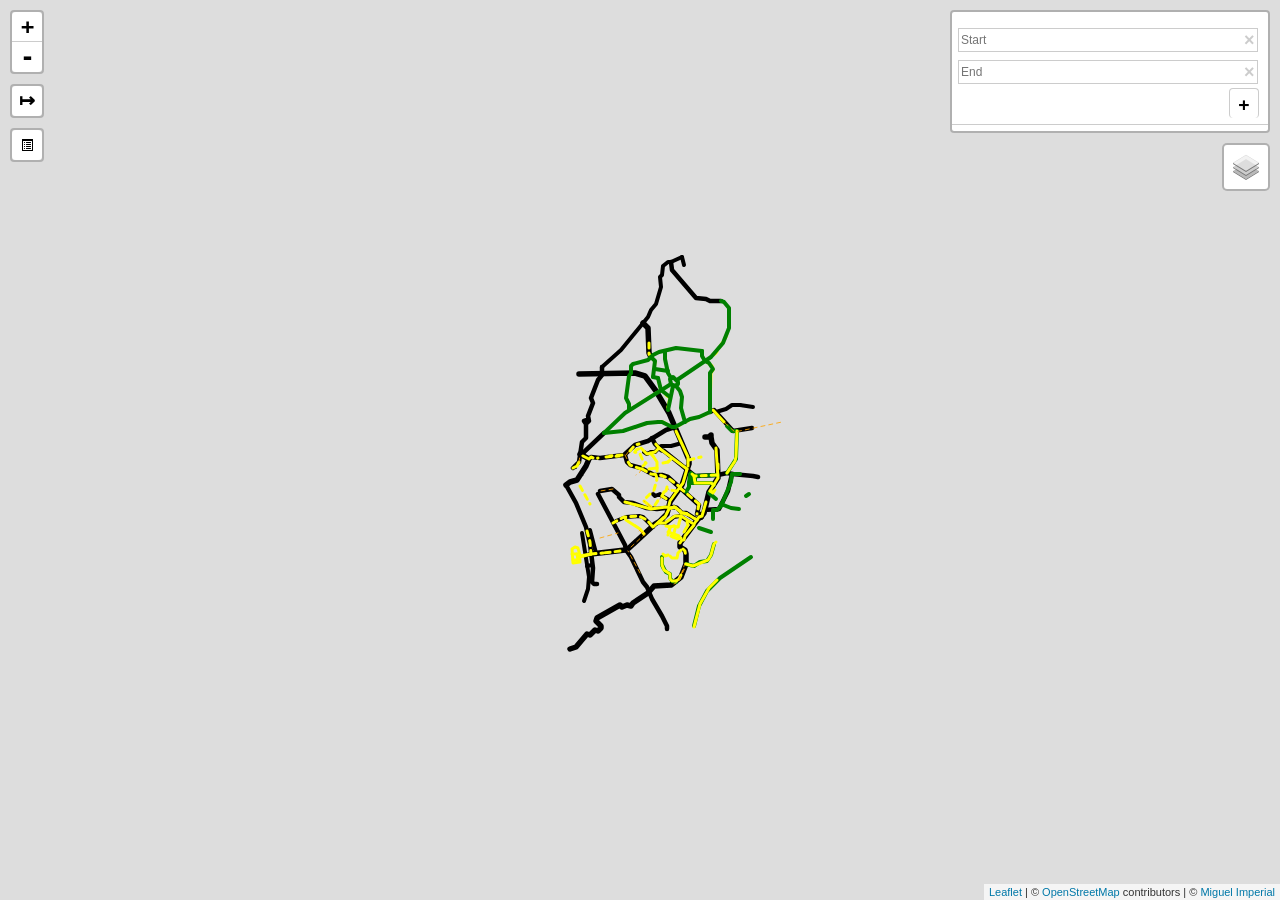
==== index.html @ 1f3f823f "Changed folder" ====
<!DOCTYPE html>
<html lang="en">
    <head>
        <meta charset="UTF-8">
        <meta http-equiv="X-UA-Compatible" content="IE=edge">
        <meta name="viewport" content="width=device-width, initial-scale=1.0">
        <title>bikelanes-map</title>
        <link rel="stylesheet" href="src/leaflet.css">
        <link rel="stylesheet" href="src/css/bootstrap.css">
        <link rel="stylesheet" href="src/plugins/Leaflet.PolylineMeasure.css">
        <link rel="stylesheet" href="src/plugins/easy-button.css">
        <link rel="stylesheet" href="src/plugins/L.Control.Sidebar.css">
        <link rel="stylesheet" href="src/plugins/leaflet-routing-machine.css">
        <link rel="stylesheet" href="src/plugins/Control.Geocoder.css">
        <script src="src/leaflet.js"></script>
        <script src="src/jquery-3.2.0.min.js"></script>
        <script src="src/plugins/leaflet.ajax.min.js"></script>
        <script src="src/leaflet-providers.js"></script>
        <script src="src/plugins/Leaflet.PolylineMeasure.js"></script>
        <script src="src/plugins/easy-button.js"></script>
        <script src="src/plugins/L.Control.Sidebar.js"></script>
        <script src="src/plugins/Tooltip.js"></script>
        <script src="src/plugins/leaflet-routing-machine.min.js"></script>
        <script src="src/plugins/Control.Geocoder.js"></script>
        <script src="functions.js"></script>
    </head>
<!-- TITLE STYLING -->
        <style>
            #mapdiv {height:100vh}
            #map-title {position: relative; margin-top: 5px; margin-bottom: 5px; margin-left: relative;  
                         float: center; background: whitesmoke; border: 2px solid rgba(0,0,0,0.2); padding: 5px 5px; 
                         font-family: Helvetica; font-weight: bold; font-size: 24px; z-index: 800;};;
        </style>
<!-- SIDEBAR CONTENT -->
    <body>
        <div id="side-bar" class="col-md-3">
            <div id="map-title" >Bayanihan II bike lanes</div>
            <button id='btnLocate' class='btn btn-primary btn-block'>Zoom to your location</button>
            <button id='btnMManila' class='btn btn-primary btn-block'>Zoom to Metro Manila</button>
            <button id='btnMCebu' class='btn btn-primary btn-block'>Zoom to Metro Cebu</button>
            <button id='btnMDavao' class='btn btn-primary btn-block'>Zoom to Metro Davao</button>
            <h6>Mouse location: <span id='mouse-location'></span></h6>
            <h5><b>Resource links</b> on the DOTr-DPWH Bayanihan II and other bike lanes</h5>
            <ul>
                <h5>1. <a href="https://www.facebook.com/DOTrPH/posts/1998895966916196">Active Transport Infographics</a></h5>
                <h5>2. <a href="https://www.smsupermalls.com/smcares/press-releases/bike-friendly-sm/">DOTr-SM Biker's Manual</a></h5>
                <h5>3. <a href="https://www.google.com/maps/d/u/2/edit?mid=1MUEnacNSB60OpJQG0ViAnzJ6ECrA5z7p&ll=14.589372084560416%2C121.03263774951976&z=13">Mapping of bike lanes by cyclists</a>*</h5>
            </ul>
            <h6>*Source of the usable bike lanes layer</h6>
<!-- LEGEND CONTENT -->
            <div id="legend">
                <h5 class="text-left"><b>Bike lanes</b></h5>
                <svg height:"270" width="100%">
                    <!-- USABLE -->
                    <line x1="0" y1="10" x2="40" y2="10" style="stroke:yellow; stroke-width:5";/>
                    <text x="50" y="15" style="font-family: sans-serif; font-size:14px">Usable as of 30 April 2021</text>
                    <!-- MODERATELY USABLE -->
                    <line x1="0" y1="40" x2="40" y2="40" style="stroke:yellow; stroke-width:5; stroke-dasharray:5,5"/>
                    <text x="50" y="45" style="font-family: sans-serif; font-size:14px">Moderately usable</text>
                    <!-- BAYANIHAN II -->
                    <line x1="0" y1="70" x2="40" y2="70" style="stroke:black; stroke-width:5;"/>
                    <text x="50" y="75" style="font-family: sans-serif; font-size:14px">Bayanihan II</text>
                    <!-- LGU -->
                    <line x1="0" y1="100" x2="40" y2="100" style="stroke:green; stroke-width:5;"/>
                    <text x="50" y="105" style="font-family: sans-serif; font-size:14px">Local governments</text>
                </svg>
            </div>
            <h6>Other features coming soon! :D | <a href="https://github.com/miguel123-gis/bikelanes-map">GitHub repository</a></h6>
        </div>
        <div id="mapdiv" class="col-md-12"></div>
        <script>
            var mymap;
            var lyrCarto; 
            var lyrOSM;
            var mrkCurrentLocation
            var lyrToner;
            var lyrImagery
            var lyrBikeLanesMManila_ba2;    // BAYANIHAN II METRO MANILA
            var lyrBikeLanesMCebu_ba2;      // BAYANIHAN II METRO CEBU
            var lyrBikeLanesMDavao_ba2;     // BAYANIHAN II METRO DAVAO
            var lyrBikeLanesSNCR_2021;      // 2021 SOUTH NCR EXPANSION
            var lyrBikeLanesQC;             // QUEZON CITY LGU
            var lyrBikeLanesTaguig;         // TAGUIG CITY LGU
            var lyrBikelanesPasig;          // PASIG CITY LGU
            var lyrUsblBikeLanes;           // MAPPED USABLE BIKE LANES
            var lyrBorders;                 // ADMINISTRATIVE BORDERS
            var ctlLayers;
            var ctlMeasure;
            var ctlSidebar;
            var ctlEasybutton;
            var objBasemaps;
            var objOverlays;
            var ctlRouting;
/* INITIALIZE MAP */
            $(document).ready(function(){    
                mymap = L.map('mapdiv', {center:[14.606, 121.026], zoom:11});      
                function LatLngToArrayString(ll) {
                    console.log(ll);
                    return ""+ll.lat.toFixed(3)+", "+ll.lng.toFixed(3)+"";
                }
/* ROUTING */
                ctlRouting = L.Routing.control({
                    routeWhileDragging: true,
                    show: true,
                    language: 'en',
                    geocoder: L.Control.Geocoder.nominatim(),
                    autoRoute: true}).addTo(mymap);

                mymap.on('click', function(e) {
                    var container = L.DomUtil.create('div'),
                        startBtn = createRoutingButton('Start from this location', container),
                        destBtn = createRoutingButton('Go to this location', container);
                    
                    L.DomEvent.on(startBtn, 'click', function () {
                        ctlRouting.spliceWaypoints(0, 1, e.latlng);
                        mymap.closePopup();
                    });

                    L.DomEvent.on(destBtn, 'click', function () {
                        ctlRouting.spliceWaypoints(ctlRouting.getWaypoints().length - 1, 1, e.latlng);
                        mymap.closePopup();
                    });

                    L.popup()
                        .setContent(container)
                        .setLatLng(e.latlng)
                        .openOn(mymap);
                });
/* LOCATE POSITION BUTTON */
                mymap.on('locationfound', function(e) {
                    console.log(e);
                    if (mrkCurrentLocation) {
                        mrkCurrentLocation.remove();
                    }
                    mrkCurrentLocation = L.circle(e.latlng, {radius:e.accuracy/0.5}).addTo(mymap);
                    mymap.setView(e.latlng, 16);
                });
                
                mymap.on('locationerror', function(e) {
                    console.log(e);
                    alert("Location was not found, nawawala ka!");
                })
                
                $("#btnLocate").click(function(){
                    mymap.locate();
                });
/* ZOOM TO AREA */
                $("#btnMManila").click(function(){
                    mymap.setView([14.560, 121.027], 11);
                })

                $("#btnMCebu").click(function(){
                    mymap.setView([10.298, 123.925], 12);
                })

                $("#btnMDavao").click(function(){
                    mymap.setView([7.052, 125.560], 13);
                })
/* LIVE COORDINATES ON SIDEBAR */
                mymap.on('mousemove', function(e){
                    $("#mouse-location").html(LatLngToArrayString(e.latlng));
                });
/* MEASURE FUNCTION */
                ctlMeasure = L.control.polylineMeasure().addTo(mymap);
/* SIDEBAR TOGGLE BUTTON */
                ctlSidebar = L.control.sidebar('side-bar').addTo(mymap); 
                // ctlSidebar.show('side-bar')   
                ctlEasybutton = L.easyButton('glyphicon-list-alt', function(){
                   ctlSidebar.toggle(); 
                }).addTo(mymap);
/* BASEMAPS */
                lyrCarto = L.tileLayer.provider('CartoDB.Positron', 
                                                {attribution: '&copy; <a href="https://osm.org/copyright">OpenStreetMap</a> contributors | &copy; <a href="https://www.linkedin.com/in/miguel-imperial-8abaa31a0/">Miguel Imperial</a>',
                                                 subdomains: 'abcd',
	                                             maxZoom: 19});
                lyrCarto.addTo(mymap);
                lyrOSM = L.tileLayer.provider('OpenStreetMap.Mapnik', 
                                                {attribution: '&copy; <a href="https://www.openstreetmap.org/copyright">OpenStreetMap</a> contributors | &copy; <a href="https://www.linkedin.com/in/miguel-imperial-8abaa31a0/">Miguel Imperial</a>',
                                                 maxZoom: 19,});
                lyrToner = L.tileLayer.provider('Stamen.TonerLite', 
                                                {attribution: 'Map tiles by <a href="http://stamen.com">Stamen Design</a>, <a href="http://creativecommons.org/licenses/by/3.0">CC BY 3.0</a> &mdash; Map data &copy; <a href="https://www.openstreetmap.org/copyright">OpenStreetMap</a> contributors | &copy; <a href="https://www.linkedin.com/in/miguel-imperial-8abaa31a0/">Miguel Imperial</a>',
	                                             subdomains: 'abcd',
                                                 minZoom: 0,
                                                 maxZoom: 20,
                                                 ext: 'png'});
                lyrImagery = L.tileLayer.provider('Esri.WorldImagery',
                                                  {attribution: 'Tiles &copy; Esri &mdash; Source: Esri, i-cubed, USDA, USGS, AEX, GeoEye, Getmapping, Aerogrid, IGN, IGP, UPR-EGP, and the GIS User Community | &copy; <a href="https://www.linkedin.com/in/miguel-imperial-8abaa31a0/">Miguel Imperial</a>'});
/* VECTOR LAYERS */
                lyrBikeLanesMManila_ba2 = L.geoJSON.ajax('data/ba2_bikelanes_ncr.geojson', {style:ba2ncrStyle, onEachFeature: ba2_popUp}).addTo(mymap);
                lyrBikeLanesMCebu_ba2 = L.geoJSON.ajax('data/ba2_bikelanes_metrocebu.geojson', {style:ba2mcebuStyle, onEachFeature: ba2_popUp}).addTo(mymap);
                lyrBikeLanesMDavao_ba2 = L.geoJSON.ajax('data/ba2_bikelanes_metrodavao.geojson', {style:ba2mdavaoStyle, onEachFeature: ba2_popUp}).addTo(mymap);
                // lyrBikeLanesSNCR_2021 = L.geoJSON.ajax('data/2021_bikelanes_south_ncr.geojson', {style:sncrStyle}).addTo(mymap);
                lyrBikeLanesQC = L.geoJSON.ajax('data/qc_bikelanes_ncr.geojson', {style:lguStyle}).addTo(mymap);          
                lyrBikeLanesTaguig = L.geoJSON.ajax('data/taguig_bikelanes_ncr.geojson', {style:lguStyle}).addTo(mymap);          
                lyrBikeLanesPasig = L.geoJSON.ajax('data/pasig_bikelanes_ncr.geojson', {style:lguStyle}).addTo(mymap);          
                lyrUsblBikeLanes = L.geoJSON.ajax('data/usable_bikelanes_30April2021.geojson', {style:usblStyle}).addTo(mymap);
                lyrBorders = L.geoJSON.ajax('data/gadm36_PHL_2.geojson', {style:borderStyle, onEachFeature: borders_popUp});
/* BASEMAPS */
                objBasemaps = {
                    "Carto Positron": lyrCarto,
                    "OpenStreetMap": lyrOSM,
                    "Stamen Toner Lite": lyrToner,
                    "ESRI Imagery": lyrImagery
                }
/* VECTOR LAYERS */
                objOverlays = {
                    "Mapped bike lanes": lyrUsblBikeLanes,
                    "Bayanihan II NCR": lyrBikeLanesMManila_ba2,
                    "Bayanihan II Metro Cebu": lyrBikeLanesMCebu_ba2,
                    "Bayanihan II Metro Davao": lyrBikeLanesMDavao_ba2,
                    "Quezon City LGU": lyrBikeLanesQC,
                    "Taguig City LGU": lyrBikeLanesTaguig,
                    "Pasig City LGU": lyrBikeLanesPasig,
                    "Borders": lyrBorders
                    // "2021 South NCR": lyrBikeLanesSNCR_2021
                }
/* LAYER CONTROL */
                ctlLayers = L.control.layers(objBasemaps, objOverlays).addTo(mymap);                
            });   
        </script>
    </body>
</html>
---- src/leaflet.css ----
/* required styles */

.leaflet-pane,
.leaflet-tile,
.leaflet-marker-icon,
.leaflet-marker-shadow,
.leaflet-tile-container,
.leaflet-pane > svg,
.leaflet-pane > canvas,
.leaflet-zoom-box,
.leaflet-image-layer,
.leaflet-layer {
	position: absolute;
	left: 0;
	top: 0;
	}
.leaflet-container {
	overflow: hidden;
	}
.leaflet-tile,
.leaflet-marker-icon,
.leaflet-marker-shadow {
	-webkit-user-select: none;
	   -moz-user-select: none;
	        user-select: none;
	  -webkit-user-drag: none;
	}
/* Safari renders non-retina tile on retina better with this, but Chrome is worse */
.leaflet-safari .leaflet-tile {
	image-rendering: -webkit-optimize-contrast;
	}
/* hack that prevents hw layers "stretching" when loading new tiles */
.leaflet-safari .leaflet-tile-container {
	width: 1600px;
	height: 1600px;
	-webkit-transform-origin: 0 0;
	}
.leaflet-marker-icon,
.leaflet-marker-shadow {
	display: block;
	}
/* .leaflet-container svg: reset svg max-width decleration shipped in Joomla! (joomla.org) 3.x */
/* .leaflet-container img: map is broken in FF if you have max-width: 100% on tiles */
.leaflet-container .leaflet-overlay-pane svg,
.leaflet-container .leaflet-marker-pane img,
.leaflet-container .leaflet-shadow-pane img,
.leaflet-container .leaflet-tile-pane img,
.leaflet-container img.leaflet-image-layer {
	max-width: none !important;
	}

.leaflet-container.leaflet-touch-zoom {
	-ms-touch-action: pan-x pan-y;
	touch-action: pan-x pan-y;
	}
.leaflet-container.leaflet-touch-drag {
	-ms-touch-action: pinch-zoom;
	}
.leaflet-container.leaflet-touch-drag.leaflet-touch-zoom {
	-ms-touch-action: none;
	touch-action: none;
}
.leaflet-tile {
	filter: inherit;
	visibility: hidden;
	}
.leaflet-tile-loaded {
	visibility: inherit;
	}
.leaflet-zoom-box {
	width: 0;
	height: 0;
	-moz-box-sizing: border-box;
	     box-sizing: border-box;
	z-index: 800;
	}
/* workaround for https://bugzilla.mozilla.org/show_bug.cgi?id=888319 */
.leaflet-overlay-pane svg {
	-moz-user-select: none;
	}

.leaflet-pane         { z-index: 400; }

.leaflet-tile-pane    { z-index: 200; }
.leaflet-overlay-pane { z-index: 400; }
.leaflet-shadow-pane  { z-index: 500; }
.leaflet-marker-pane  { z-index: 600; }
.leaflet-tooltip-pane   { z-index: 650; }
.leaflet-popup-pane   { z-index: 700; }

.leaflet-map-pane canvas { z-index: 100; }
.leaflet-map-pane svg    { z-index: 200; }

.leaflet-vml-shape {
	width: 1px;
	height: 1px;
	}
.lvml {
	behavior: url(#default#VML);
	display: inline-block;
	position: absolute;
	}


/* control positioning */

.leaflet-control {
	position: relative;
	z-index: 800;
	pointer-events: visiblePainted; /* IE 9-10 doesn't have auto */
	pointer-events: auto;
	}
.leaflet-top,
.leaflet-bottom {
	position: absolute;
	z-index: 1000;
	pointer-events: none;
	}
.leaflet-top {
	top: 0;
	}
.leaflet-right {
	right: 0;
	}
.leaflet-bottom {
	bottom: 0;
	}
.leaflet-left {
	left: 0;
	}
.leaflet-control {
	float: left;
	clear: both;
	}
.leaflet-right .leaflet-control {
	float: right;
	}
.leaflet-top .leaflet-control {
	margin-top: 10px;
	}
.leaflet-bottom .leaflet-control {
	margin-bottom: 10px;
	}
.leaflet-left .leaflet-control {
	margin-left: 10px;
	}
.leaflet-right .leaflet-control {
	margin-right: 10px;
	}


/* zoom and fade animations */

.leaflet-fade-anim .leaflet-tile {
	will-change: opacity;
	}
.leaflet-fade-anim .leaflet-popup {
	opacity: 0;
	-webkit-transition: opacity 0.2s linear;
	   -moz-transition: opacity 0.2s linear;
	     -o-transition: opacity 0.2s linear;
	        transition: opacity 0.2s linear;
	}
.leaflet-fade-anim .leaflet-map-pane .leaflet-popup {
	opacity: 1;
	}
.leaflet-zoom-animated {
	-webkit-transform-origin: 0 0;
	    -ms-transform-origin: 0 0;
	        transform-origin: 0 0;
	}
.leaflet-zoom-anim .leaflet-zoom-animated {
	will-change: transform;
	}
.leaflet-zoom-anim .leaflet-zoom-animated {
	-webkit-transition: -webkit-transform 0.25s cubic-bezier(0,0,0.25,1);
	   -moz-transition:    -moz-transform 0.25s cubic-bezier(0,0,0.25,1);
	     -o-transition:      -o-transform 0.25s cubic-bezier(0,0,0.25,1);
	        transition:         transform 0.25s cubic-bezier(0,0,0.25,1);
	}
.leaflet-zoom-anim .leaflet-tile,
.leaflet-pan-anim .leaflet-tile {
	-webkit-transition: none;
	   -moz-transition: none;
	     -o-transition: none;
	        transition: none;
	}

.leaflet-zoom-anim .leaflet-zoom-hide {
	visibility: hidden;
	}


/* cursors */

.leaflet-interactive {
	cursor: pointer;
	}
.leaflet-grab {
	cursor: -webkit-grab;
	cursor:    -moz-grab;
	}
.leaflet-crosshair,
.leaflet-crosshair .leaflet-interactive {
	cursor: crosshair;
	}
.leaflet-popup-pane,
.leaflet-control {
	cursor: auto;
	}
.leaflet-dragging .leaflet-grab,
.leaflet-dragging .leaflet-grab .leaflet-interactive,
.leaflet-dragging .leaflet-marker-draggable {
	cursor: move;
	cursor: -webkit-grabbing;
	cursor:    -moz-grabbing;
	}

/* marker & overlays interactivity */
.leaflet-marker-icon,
.leaflet-marker-shadow,
.leaflet-image-layer,
.leaflet-pane > svg path,
.leaflet-tile-container {
	pointer-events: none;
	}

.leaflet-marker-icon.leaflet-interactive,
.leaflet-image-layer.leaflet-interactive,
.leaflet-pane > svg path.leaflet-interactive {
	pointer-events: visiblePainted; /* IE 9-10 doesn't have auto */
	pointer-events: auto;
	}

/* visual tweaks */

.leaflet-container {
	background: #ddd;
	outline: 0;
	}
.leaflet-container a {
	color: #0078A8;
	}
.leaflet-container a.leaflet-active {
	outline: 2px solid orange;
	}
.leaflet-zoom-box {
	border: 2px dotted #38f;
	background: rgba(255,255,255,0.5);
	}


/* general typography */
.leaflet-container {
	font: 12px/1.5 "Helvetica Neue", Arial, Helvetica, sans-serif;
	}


/* general toolbar styles */

.leaflet-bar {
	box-shadow: 0 1px 5px rgba(0,0,0,0.65);
	border-radius: 4px;
	}
.leaflet-bar a,
.leaflet-bar a:hover {
	background-color: #fff;
	border-bottom: 1px solid #ccc;
	width: 26px;
	height: 26px;
	line-height: 26px;
	display: block;
	text-align: center;
	text-decoration: none;
	color: black;
	}
.leaflet-bar a,
.leaflet-control-layers-toggle {
	background-position: 50% 50%;
	background-repeat: no-repeat;
	display: block;
	}
.leaflet-bar a:hover {
	background-color: #f4f4f4;
	}
.leaflet-bar a:first-child {
	border-top-left-radius: 4px;
	border-top-right-radius: 4px;
	}
.leaflet-bar a:last-child {
	border-bottom-left-radius: 4px;
	border-bottom-right-radius: 4px;
	border-bottom: none;
	}
.leaflet-bar a.leaflet-disabled {
	cursor: default;
	background-color: #f4f4f4;
	color: #bbb;
	}

.leaflet-touch .leaflet-bar a {
	width: 30px;
	height: 30px;
	line-height: 30px;
	}


/* zoom control */

.leaflet-control-zoom-in,
.leaflet-control-zoom-out {
	font: bold 18px 'Lucida Console', Monaco, monospace;
	text-indent: 1px;
	}
.leaflet-control-zoom-out {
	font-size: 20px;
	}

.leaflet-touch .leaflet-control-zoom-in {
	font-size: 22px;
	}
.leaflet-touch .leaflet-control-zoom-out {
	font-size: 24px;
	}


/* layers control */

.leaflet-control-layers {
	box-shadow: 0 1px 5px rgba(0,0,0,0.4);
	background: #fff;
	border-radius: 5px;
	}
.leaflet-control-layers-toggle {
	background-image: url(images/layers.png);
	width: 36px;
	height: 36px;
	}
.leaflet-retina .leaflet-control-layers-toggle {
	background-image: url(images/layers-2x.png);
	background-size: 26px 26px;
	}
.leaflet-touch .leaflet-control-layers-toggle {
	width: 44px;
	height: 44px;
	}
.leaflet-control-layers .leaflet-control-layers-list,
.leaflet-control-layers-expanded .leaflet-control-layers-toggle {
	display: none;
	}
.leaflet-control-layers-expanded .leaflet-control-layers-list {
	display: block;
	position: relative;
	}
.leaflet-control-layers-expanded {
	padding: 6px 10px 6px 6px;
	color: #333;
	background: #fff;
	}
.leaflet-control-layers-scrollbar {
	overflow-y: scroll;
	padding-right: 5px;
	}
.leaflet-control-layers-selector {
	margin-top: 2px;
	position: relative;
	top: 1px;
	}
.leaflet-control-layers label {
	display: block;
	}
.leaflet-control-layers-separator {
	height: 0;
	border-top: 1px solid #ddd;
	margin: 5px -10px 5px -6px;
	}

/* Default icon URLs */
.leaflet-default-icon-path {
	background-image: url(images/marker-icon.png);
	}


/* attribution and scale controls */

.leaflet-container .leaflet-control-attribution {
	background: #fff;
	background: rgba(255, 255, 255, 0.7);
	margin: 0;
	}
.leaflet-control-attribution,
.leaflet-control-scale-line {
	padding: 0 5px;
	color: #333;
	}
.leaflet-control-attribution a {
	text-decoration: none;
	}
.leaflet-control-attribution a:hover {
	text-decoration: underline;
	}
.leaflet-container .leaflet-control-attribution,
.leaflet-container .leaflet-control-scale {
	font-size: 11px;
	}
.leaflet-left .leaflet-control-scale {
	margin-left: 5px;
	}
.leaflet-bottom .leaflet-control-scale {
	margin-bottom: 5px;
	}
.leaflet-control-scale-line {
	border: 2px solid #777;
	border-top: none;
	line-height: 1.1;
	padding: 2px 5px 1px;
	font-size: 11px;
	white-space: nowrap;
	overflow: hidden;
	-moz-box-sizing: border-box;
	     box-sizing: border-box;

	background: #fff;
	background: rgba(255, 255, 255, 0.5);
	}
.leaflet-control-scale-line:not(:first-child) {
	border-top: 2px solid #777;
	border-bottom: none;
	margin-top: -2px;
	}
.leaflet-control-scale-line:not(:first-child):not(:last-child) {
	border-bottom: 2px solid #777;
	}

.leaflet-touch .leaflet-control-attribution,
.leaflet-touch .leaflet-control-layers,
.leaflet-touch .leaflet-bar {
	box-shadow: none;
	}
.leaflet-touch .leaflet-control-layers,
.leaflet-touch .leaflet-bar {
	border: 2px solid rgba(0,0,0,0.2);
	background-clip: padding-box;
	}


/* popup */

.leaflet-popup {
	position: absolute;
	text-align: center;
	margin-bottom: 20px;
	}
.leaflet-popup-content-wrapper {
	padding: 1px;
	text-align: left;
	border-radius: 12px;
	}
.leaflet-popup-content {
	margin: 13px 19px;
	line-height: 1.4;
	}
.leaflet-popup-content p {
	margin: 18px 0;
	}
.leaflet-popup-tip-container {
	width: 40px;
	height: 20px;
	position: absolute;
	left: 50%;
	margin-left: -20px;
	overflow: hidden;
	pointer-events: none;
	}
.leaflet-popup-tip {
	width: 17px;
	height: 17px;
	padding: 1px;

	margin: -10px auto 0;

	-webkit-transform: rotate(45deg);
	   -moz-transform: rotate(45deg);
	    -ms-transform: rotate(45deg);
	     -o-transform: rotate(45deg);
	        transform: rotate(45deg);
	}
.leaflet-popup-content-wrapper,
.leaflet-popup-tip {
	background: white;
	color: #333;
	box-shadow: 0 3px 14px rgba(0,0,0,0.4);
	}
.leaflet-container a.leaflet-popup-close-button {
	position: absolute;
	top: 0;
	right: 0;
	padding: 4px 4px 0 0;
	border: none;
	text-align: center;
	width: 18px;
	height: 14px;
	font: 16px/14px Tahoma, Verdana, sans-serif;
	color: #c3c3c3;
	text-decoration: none;
	font-weight: bold;
	background: transparent;
	}
.leaflet-container a.leaflet-popup-close-button:hover {
	color: #999;
	}
.leaflet-popup-scrolled {
	overflow: auto;
	border-bottom: 1px solid #ddd;
	border-top: 1px solid #ddd;
	}

.leaflet-oldie .leaflet-popup-content-wrapper {
	zoom: 1;
	}
.leaflet-oldie .leaflet-popup-tip {
	width: 24px;
	margin: 0 auto;

	-ms-filter: "progid:DXImageTransform.Microsoft.Matrix(M11=0.70710678, M12=0.70710678, M21=-0.70710678, M22=0.70710678)";
	filter: progid:DXImageTransform.Microsoft.Matrix(M11=0.70710678, M12=0.70710678, M21=-0.70710678, M22=0.70710678);
	}
.leaflet-oldie .leaflet-popup-tip-container {
	margin-top: -1px;
	}

.leaflet-oldie .leaflet-control-zoom,
.leaflet-oldie .leaflet-control-layers,
.leaflet-oldie .leaflet-popup-content-wrapper,
.leaflet-oldie .leaflet-popup-tip {
	border: 1px solid #999;
	}


/* div icon */

.leaflet-div-icon {
	background: #fff;
	border: 1px solid #666;
	}


/* Tooltip */
/* Base styles for the element that has a tooltip */
.leaflet-tooltip {
	position: absolute;
	padding: 6px;
	background-color: #fff;
	border: 1px solid #fff;
	border-radius: 3px;
	color: #222;
	white-space: nowrap;
	-webkit-user-select: none;
	-moz-user-select: none;
	-ms-user-select: none;
	user-select: none;
	pointer-events: none;
	box-shadow: 0 1px 3px rgba(0,0,0,0.4);
	}
.leaflet-tooltip.leaflet-clickable {
	cursor: pointer;
	pointer-events: auto;
	}
.leaflet-tooltip-top:before,
.leaflet-tooltip-bottom:before,
.leaflet-tooltip-left:before,
.leaflet-tooltip-right:before {
	position: absolute;
	pointer-events: none;
	border: 6px solid transparent;
	background: transparent;
	content: "";
	}

/* Directions */

.leaflet-tooltip-bottom {
	margin-top: 6px;
}
.leaflet-tooltip-top {
	margin-top: -6px;
}
.leaflet-tooltip-bottom:before,
.leaflet-tooltip-top:before {
	left: 50%;
	margin-left: -6px;
	}
.leaflet-tooltip-top:before {
	bottom: 0;
	margin-bottom: -12px;
	border-top-color: #fff;
	}
.leaflet-tooltip-bottom:before {
	top: 0;
	margin-top: -12px;
	margin-left: -6px;
	border-bottom-color: #fff;
	}
.leaflet-tooltip-left {
	margin-left: -6px;
}
.leaflet-tooltip-right {
	margin-left: 6px;
}
.leaflet-tooltip-left:before,
.leaflet-tooltip-right:before {
	top: 50%;
	margin-top: -6px;
	}
.leaflet-tooltip-left:before {
	right: 0;
	margin-right: -12px;
	border-left-color: #fff;
	}
.leaflet-tooltip-right:before {
	left: 0;
	margin-left: -12px;
	border-right-color: #fff;
	}
---- src/plugins/Leaflet.PolylineMeasure.css ----
.polyline-measure-tooltip {
	font: 10px Arial, Helvetica, sans-serif;
    line-height: 10px;
	background-color: rgba(255, 255, 170, 0.7);
    border-radius: 3px;
	box-shadow: 1px 1px 4px #888;
	margin: 0;
	padding: 2px;
	width: auto !important;
	height: auto !important;
	white-space: nowrap;
    text-align: right;
}

.polyline-measure-tooltip-end {
	background-color: rgba(255, 255, 70, 0.7);
}

.polyline-measure-tooltip-total {
	color: #006;
    font-weight: bold;
}

.polyline-measure-tooltip-difference {
	color: #060;
}

.polyline-measure-unicode-icon {
	font-size: 19px;
	font-weight: bold;
}
.leaflet-control {
	cursor: pointer;
}

a.polyline-measure-clearControl:active {
	background-color: #f88;
}
---- src/plugins/easy-button.css ----
.leaflet-bar button,
.leaflet-bar button:hover {
  background-color: #fff;
  border: none;
  border-bottom: 1px solid #ccc;
  width: 26px;
  height: 26px;
  line-height: 26px;
  display: block;
  text-align: center;
  text-decoration: none;
  color: black;
}

.leaflet-bar button {
  background-position: 50% 50%;
  background-repeat: no-repeat;
  overflow: hidden;
  display: block;
}

.leaflet-bar button:hover {
  background-color: #f4f4f4;
}

.leaflet-bar button:first-of-type {
  border-top-left-radius: 4px;
  border-top-right-radius: 4px;
}

.leaflet-bar button:last-of-type {
  border-bottom-left-radius: 4px;
  border-bottom-right-radius: 4px;
  border-bottom: none;
}

.leaflet-bar.disabled,
.leaflet-bar button.disabled {
  cursor: default;
  pointer-events: none;
  opacity: .4;
}

.easy-button-button .button-state{
  display: block;
  width: 100%;
  height: 100%;
  position: relative;
}


.leaflet-touch .leaflet-bar button {
  width: 30px;
  height: 30px;
  line-height: 30px;
}
---- src/plugins/L.Control.Sidebar.css ----
.leaflet-sidebar {
  position: absolute;
  height: 100%;
  -webkit-box-sizing: border-box;
  -moz-box-sizing: border-box;
  box-sizing: border-box;
  padding: 10px;
  z-index: 2000; }
  .leaflet-sidebar.left {
    left: -500px;
    transition: left 0.5s, width 0.5s;
    padding-right: 0; }
    .leaflet-sidebar.left.visible {
      left: 0; }
  .leaflet-sidebar.right {
    right: -500px;
    transition: right 0.5s, width 0.5s;
    padding-left: 0; }
    .leaflet-sidebar.right.visible {
      right: 0; }
  .leaflet-sidebar > .leaflet-control {
    height: 100%;
    width: 100%;
    overflow: auto;
    -webkit-overflow-scrolling: touch;
    -webkit-box-sizing: border-box;
    -moz-box-sizing: border-box;
    box-sizing: border-box;
    padding: 8px 24px;
    font-size: 1.1em;
    background: white;
    box-shadow: 0 1px 7px rgba(0, 0, 0, 0.65);
    -webkit-border-radius: 4px;
    border-radius: 4px; }
    .leaflet-touch .leaflet-sidebar > .leaflet-control {
      box-shadow: none;
      border: 2px solid rgba(0, 0, 0, 0.2);
      background-clip: padding-box; }
  @media (max-width: 767px) {
    .leaflet-sidebar {
      width: 100%;
      padding: 0; }
      .leaflet-sidebar.left.visible ~ .leaflet-left {
        left: 100%; }
      .leaflet-sidebar.right.visible ~ .leaflet-right {
        right: 100%; }
      .leaflet-sidebar.left {
        left: -100%; }
        .leaflet-sidebar.left.visible {
          left: 0; }
      .leaflet-sidebar.right {
        right: -100%; }
        .leaflet-sidebar.right.visible {
          right: 0; }
      .leaflet-sidebar > .leaflet-control {
        box-shadow: none;
        -webkit-border-radius: 0;
        border-radius: 0; }
        .leaflet-touch .leaflet-sidebar > .leaflet-control {
          border: 0; } }
  @media (min-width: 768px) and (max-width: 991px) {
    .leaflet-sidebar {
      width: 305px; }
      .leaflet-sidebar.left.visible ~ .leaflet-left {
        left: 305px; }
      .leaflet-sidebar.right.visible ~ .leaflet-right {
        right: 305px; } }
  @media (min-width: 992px) and (max-width: 1199px) {
    .leaflet-sidebar {
      width: 390px; }
      .leaflet-sidebar.left.visible ~ .leaflet-left {
        left: 390px; }
      .leaflet-sidebar.right.visible ~ .leaflet-right {
        right: 390px; } }
  @media (min-width: 1200px) {
    .leaflet-sidebar {
      width: 460px; }
      .leaflet-sidebar.left.visible ~ .leaflet-left {
        left: 460px; }
      .leaflet-sidebar.right.visible ~ .leaflet-right {
        right: 460px; } }
  .leaflet-sidebar .close {
    position: absolute;
    right: 20px;
    top: 20px;
    width: 31px;
    height: 31px;
    color: #333;
    font-size: 25px;
    line-height: 1em;
    text-align: center;
    background: white;
    -webkit-border-radius: 16px;
    border-radius: 16px;
    cursor: pointer;
    z-index: 8; }

.leaflet-left {
  transition: left 0.5s; }

.leaflet-right {
  transition: right 0.5s; }
---- src/plugins/leaflet-routing-machine.css ----
.leaflet-routing-container, .leaflet-routing-error {
    width: 320px;
    background-color: white;
    padding-top: 4px;
    transition: all 0.2s ease;
    box-sizing: border-box;
}

.leaflet-control-container .leaflet-routing-container-hide {
    width: 32px;
    height: 32px;
}

.leaflet-routing-container h2 {
    font-size: 14px;
}

.leaflet-routing-container h3 {
    font-size: 12px;
    font-weight: normal;
}

.leaflet-routing-collapsible .leaflet-routing-geocoders {
    margin-top: 20px;
}

.leaflet-routing-alt, .leaflet-routing-geocoders, .leaflet-routing-error {
    padding: 6px;
    margin-top: 2px;
    margin-bottom: 6px;
    border-bottom: 1px solid #ccc;
    max-height: 320px;
    overflow-y: auto;
    transition: all 0.2s ease;
}

.leaflet-control-container .leaflet-routing-container-hide .leaflet-routing-alt, 
.leaflet-control-container .leaflet-routing-container-hide .leaflet-routing-geocoders {
    display: none;
}

.leaflet-bar .leaflet-routing-alt:last-child {
    border-bottom: none;
}

.leaflet-routing-alt-minimized {
    color: #888;
    max-height: 64px;
    overflow: hidden;
    cursor: pointer;
}

.leaflet-routing-alt table {
    border-collapse: collapse;
}

.leaflet-routing-alt tr:hover {
    background-color: #eee;
    cursor: pointer;
}

.leaflet-routing-alt::-webkit-scrollbar {
    width: 8px;
}

.leaflet-routing-alt::-webkit-scrollbar-track {
    border-radius: 2px;
    background-color: #eee;
}

.leaflet-routing-alt::-webkit-scrollbar-thumb {
    border-radius: 2px;
    background-color: #888;
}

.leaflet-routing-icon {
    background-image: url('leaflet.routing.icons.png');
    -webkit-background-size: 240px 20px;
    background-size: 240px 20px;
    background-repeat: no-repeat;
    margin: 0;
    content: '';
    display: inline-block;
    vertical-align: top;
    width: 20px;
    height: 20px;
}

.leaflet-routing-icon-continue         { background-position: 0 0; }
.leaflet-routing-icon-sharp-right      { background-position: -20px 0; }
.leaflet-routing-icon-turn-right       { background-position: -40px 0; }
.leaflet-routing-icon-bear-right       { background-position: -60px 0; }
.leaflet-routing-icon-u-turn           { background-position: -80px 0; }
.leaflet-routing-icon-sharp-left       { background-position: -100px 0; }
.leaflet-routing-icon-turn-left        { background-position: -120px 0; }
.leaflet-routing-icon-bear-left        { background-position: -140px 0; }
.leaflet-routing-icon-depart           { background-position: -160px 0; }
.leaflet-routing-icon-enter-roundabout { background-position: -180px 0; }
.leaflet-routing-icon-arrive           { background-position: -200px 0; }
.leaflet-routing-icon-via              { background-position: -220px 0; }

.leaflet-routing-geocoders div {
    padding: 4px 0px 4px 0px;
}

.leaflet-routing-geocoders input {
    width: 303px;
    width: calc(100% - 4px);
    line-height: 1.67;
    border: 1px solid #ccc;
}

.leaflet-routing-geocoders button {
    font: bold 18px 'Lucida Console', Monaco, monospace;
    border: 1px solid #ccc;
    border-radius: 4px;
    background-color: white;
    margin: 0;
    margin-right: 3px;
    float: right;
    cursor: pointer;
    transition: background-color 0.2s ease;
}

.leaflet-routing-add-waypoint:after {
    content: '+';
}

.leaflet-routing-reverse-waypoints:after {
    font-weight: normal;
    content: '\21c5';
}

.leaflet-routing-geocoders button:hover {
    background-color: #eee;
}

.leaflet-routing-geocoders input,.leaflet-routing-remove-waypoint,.leaflet-routing-geocoder {
    position: relative;
}

.leaflet-routing-geocoder-result {
    font: 12px/1.5 "Helvetica Neue", Arial, Helvetica, sans-serif;
    position: absolute;
    max-height: 0;
    overflow: hidden;
    transition: all 0.5s ease;
    z-index: 1000; /* Arbitrary, but try to be above "most" things. */
}

.leaflet-routing-geocoder-result table {
    width: 100%;
    border: 1px solid #ccc;
    border-radius: 0 0 4px 4px;
    background-color: white;
    cursor: pointer;
}

.leaflet-routing-geocoder-result-open {
    max-height: 800px;
}

.leaflet-routing-geocoder-selected, .leaflet-routing-geocoder-result tr:hover {
    background-color: #eee;
}

.leaflet-routing-geocoder-no-results {
    font-style: italic;
    color: #888;
}

.leaflet-routing-remove-waypoint {
    background-color: transparent;
    display: inline-block;
    vertical-align: middle;
    cursor: pointer;
}

.leaflet-routing-remove-waypoint:after {
    position: absolute;
    display: block;
    width: 15px;
    height: 1px;
    z-index: 1;
    right: 1px;
    top: 4px;
    bottom: 0;
    margin: auto;
    padding: 2px;
    font-size: 18px;
    font-weight: bold;
    content: "\00d7";
    text-align: center;
    cursor: pointer;
    color: #ccc;
    background: white;
    padding-bottom: 16px;
    margin-top: -16px;
    padding-right: 4px;
    line-height: 1;
}

.leaflet-routing-remove-waypoint:hover {
    color: black;
}

.leaflet-routing-instruction-distance {
    width: 48px;
}

.leaflet-routing-collapse-btn {
    position: absolute;
    top: 0;
    right: 6px;
    font-size: 24px;
    color: #ccc;
    font-weight: bold;
}

.leaflet-routing-collapse-btn:after {
    content: '\00d7';
}

.leaflet-routing-container-hide .leaflet-routing-collapse-btn {
    position: relative;
    left: 4px;
    top: 4px;
    display: block;
    width: 26px;
    height: 23px;
    background-image: url('routing-icon.png');
}

.leaflet-routing-container-hide .leaflet-routing-collapse-btn:after {
    content: none;
}

.leaflet-top .leaflet-routing-container.leaflet-routing-container-hide {
    margin-top: 10px !important;
}
.leaflet-right .leaflet-routing-container.leaflet-routing-container-hide {
    margin-right: 10px !important;
}
.leaflet-bottom .leaflet-routing-container.leaflet-routing-container-hide {
    margin-bottom: 10px !important;
}
.leaflet-left .leaflet-routing-container.leaflet-routing-container-hide {
    margin-left: 10px !important;
}

@media only screen and (max-width: 640px) {
    .leaflet-routing-container {
        margin: 0 !important;
        padding: 0 !important;
        width: 100%;
        height: 100%;
    }
}
---- src/plugins/Control.Geocoder.css ----
.leaflet-control-geocoder {
  border-radius: 4px;
  background: white;
  min-width: 26px;
  min-height: 26px;
}

.leaflet-touch .leaflet-control-geocoder {
  min-width: 30px;
  min-height: 30px;
}

.leaflet-control-geocoder a,
.leaflet-control-geocoder .leaflet-control-geocoder-icon {
  border-bottom: none;
  display: inline-block;
}

.leaflet-control-geocoder .leaflet-control-geocoder-alternatives a {
  width: inherit;
  height: inherit;
  line-height: inherit;
}

.leaflet-control-geocoder a:hover,
.leaflet-control-geocoder .leaflet-control-geocoder-icon:hover {
  border-bottom: none;
  display: inline-block;
}

.leaflet-control-geocoder-form {
  display: none;
  vertical-align: middle;
}
.leaflet-control-geocoder-expanded .leaflet-control-geocoder-form {
  display: inline-block;
}
.leaflet-control-geocoder-form input {
  font-size: 120%;
  border: 0;
  background-color: transparent;
  width: 246px;
}

.leaflet-control-geocoder-icon {
  border-radius: 4px;
  width: 26px;
  height: 26px;
  border: none;
  background-color: white;
  background-image: url("data:image/svg+xml,%3Csvg xmlns='http://www.w3.org/2000/svg' viewBox='0 0 24 24'%3E%3Cpath d='M12.2 13l3.4 6.6c.6 1.1 2.5-.4 2-1.2l-4-6.2z'/%3E%3Ccircle cx='10.8' cy='8.9' r='3.9' fill='none' stroke='%23000' stroke-width='1.5'/%3E%3C/svg%3E");
  background-repeat: no-repeat;
  background-position: center;
  cursor: pointer;
}

.leaflet-touch .leaflet-control-geocoder-icon {
  width: 30px;
  height: 30px;
}

.leaflet-control-geocoder-throbber .leaflet-control-geocoder-icon {
  background-image: url("data:image/svg+xml,%3Csvg xmlns='http://www.w3.org/2000/svg' stroke='%23000' stroke-linecap='round' stroke-width='1.6' viewBox='0 0 24 24'%3E%3Cdefs/%3E%3Cg%3E%3Cpath stroke-opacity='.1' d='M14 8.4l3-5'/%3E%3Cpath stroke-opacity='.2' d='M15.6 10l5-3'/%3E%3Cpath stroke-opacity='.3' d='M16.2 12H22'/%3E%3Cpath stroke-opacity='.4' d='M15.6 14l5 3m-6.5-1.4l2.9 5'/%3E%3Cpath stroke-opacity='.5' d='M12 16.2V22m-2-6.4l-3 5'/%3E%3Cpath stroke-opacity='.6' d='M8.4 14l-5 3'/%3E%3Cpath stroke-opacity='.7' d='M7.8 12H2'/%3E%3Cpath stroke-opacity='.8' d='M8.4 10l-5-3'/%3E%3Cpath stroke-opacity='.9' d='M10 8.4l-3-5'/%3E%3Cpath d='M12 7.8V2'/%3E%3CanimateTransform attributeName='transform' calcMode='discrete' dur='1s' repeatCount='indefinite' type='rotate' values='0 12 12;30 12 12;60 12 12;90 12 12;120 12 12;150 12 12;180 12 12;210 12 12;240 12 12;270 12 12;300 12 12;330 12 12'/%3E%3C/g%3E%3C/svg%3E");
}

.leaflet-control-geocoder-form-no-error {
  display: none;
}

.leaflet-control-geocoder-form input:focus {
  outline: none;
}

.leaflet-control-geocoder-form button {
  display: none;
}
.leaflet-control-geocoder-error {
  margin-top: 8px;
  margin-left: 8px;
  display: block;
  color: #444;
}
.leaflet-control-geocoder-alternatives {
  display: block;
  width: 272px;
  list-style: none;
  padding: 0;
  margin: 0;
}

.leaflet-control-geocoder-alternatives-minimized {
  display: none;
  height: 0;
}
.leaflet-control-geocoder-alternatives li {
  white-space: nowrap;
  display: block;
  overflow: hidden;
  padding: 5px 8px;
  text-overflow: ellipsis;
  border-bottom: 1px solid #ccc;
  cursor: pointer;
}

.leaflet-control-geocoder-alternatives li a,
.leaflet-control-geocoder-alternatives li a:hover {
  width: inherit;
  height: inherit;
  line-height: inherit;
  background: inherit;
  border-radius: inherit;
  text-align: left;
}

.leaflet-control-geocoder-alternatives li:last-child {
  border-bottom: none;
}
.leaflet-control-geocoder-alternatives li:hover,
.leaflet-control-geocoder-selected {
  background-color: #f5f5f5;
}
.leaflet-control-geocoder-address-detail {
}
.leaflet-control-geocoder-address-context {
  color: #666;
}
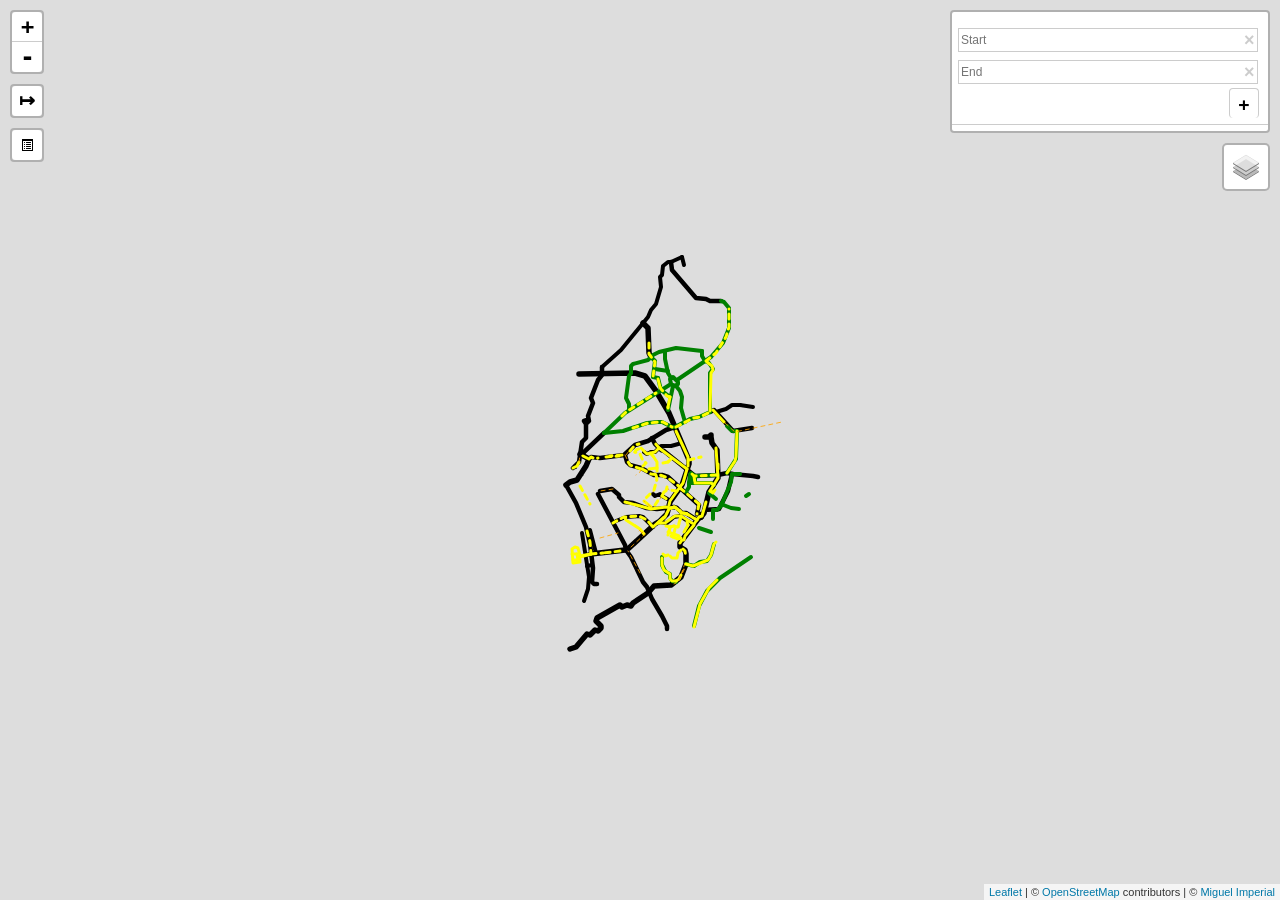
==== commit a63e8e2a: "Functions now in index.html" ====
--- a/index.html
+++ b/index.html
@@ -22,7 +22,6 @@
         <script src="src/plugins/Tooltip.js"></script>
         <script src="src/plugins/leaflet-routing-machine.min.js"></script>
         <script src="src/plugins/Control.Geocoder.js"></script>
-        <script src="functions.js"></script>
     </head>
 <!-- TITLE STYLING -->
         <style>
@@ -215,7 +214,80 @@
                     // "2021 South NCR": lyrBikeLanesSNCR_2021
                 }
 /* LAYER CONTROL */
-                ctlLayers = L.control.layers(objBasemaps, objOverlays).addTo(mymap);                
+                ctlLayers = L.control.layers(objBasemaps, objOverlays).addTo(mymap); 
+// FUNCTIONS
+                function ba2_popUp(feature, json){
+                    json.bindPopup(feature.properties.name)
+                    json.bindTooltip(feature.properties.name)
+                }
+
+                function borders_popUp(feature, json){
+                    json.bindTooltip(feature.properties.NAME_2)
+                }
+                function ba2ncrStyle(json) {
+                    var att = json.properties;
+                    switch (att.type) {
+                        case 'Circumferential':
+                            return {color: 'black', weight: 5.5};
+                            break;
+                        case 'Radial':
+                            return {color: 'black', weight: 4.5};
+                            break;
+                        default: 
+                            return {color: 'black', weight: 4};
+                    } 
+                }
+
+                function ba2mcebuStyle(json) {
+                    return {color:'black', weight: 4}
+                }
+
+                function ba2mdavaoStyle(json) {
+                    return {color:'black', weight: 4}
+                }
+
+                function sncrStyle(json) {
+                    return {
+                        color: 'blue',
+                        weight: 4
+                    }};
+
+                function lguStyle(json) {
+                    return {
+                        color: 'green',
+                        weight: 4   
+                    }};
+
+                function usblStyle (json) {
+                    var att = json.properties;
+                    switch (att.Name) {
+                        case 'Usable':
+                            return {color: 'yellow'}
+                            break;
+                        case 'Moderately Usable':
+                            return {color: 'yellow', 
+                                    dashArray: "5,5"};
+                            break;
+                        default:
+                            return {color: 'orange', 
+                                    dashArray: "4,4", 
+                                    weight: 0.85}
+                    }
+                }
+                function borderStyle (json) {
+                    return {
+                        fillColor: '#FFFFFF',
+                        fillOpacity:0,
+                        weight:0.75
+                    };
+                }
+
+                function createRoutingButton(label, container) {
+                    var btn = L.DomUtil.create('button', '', container);
+                    btn.setAttribute('type', 'button');
+                    btn.innerHTML = label;
+                    return btn;
+                }
             });   
         </script>
     </body>
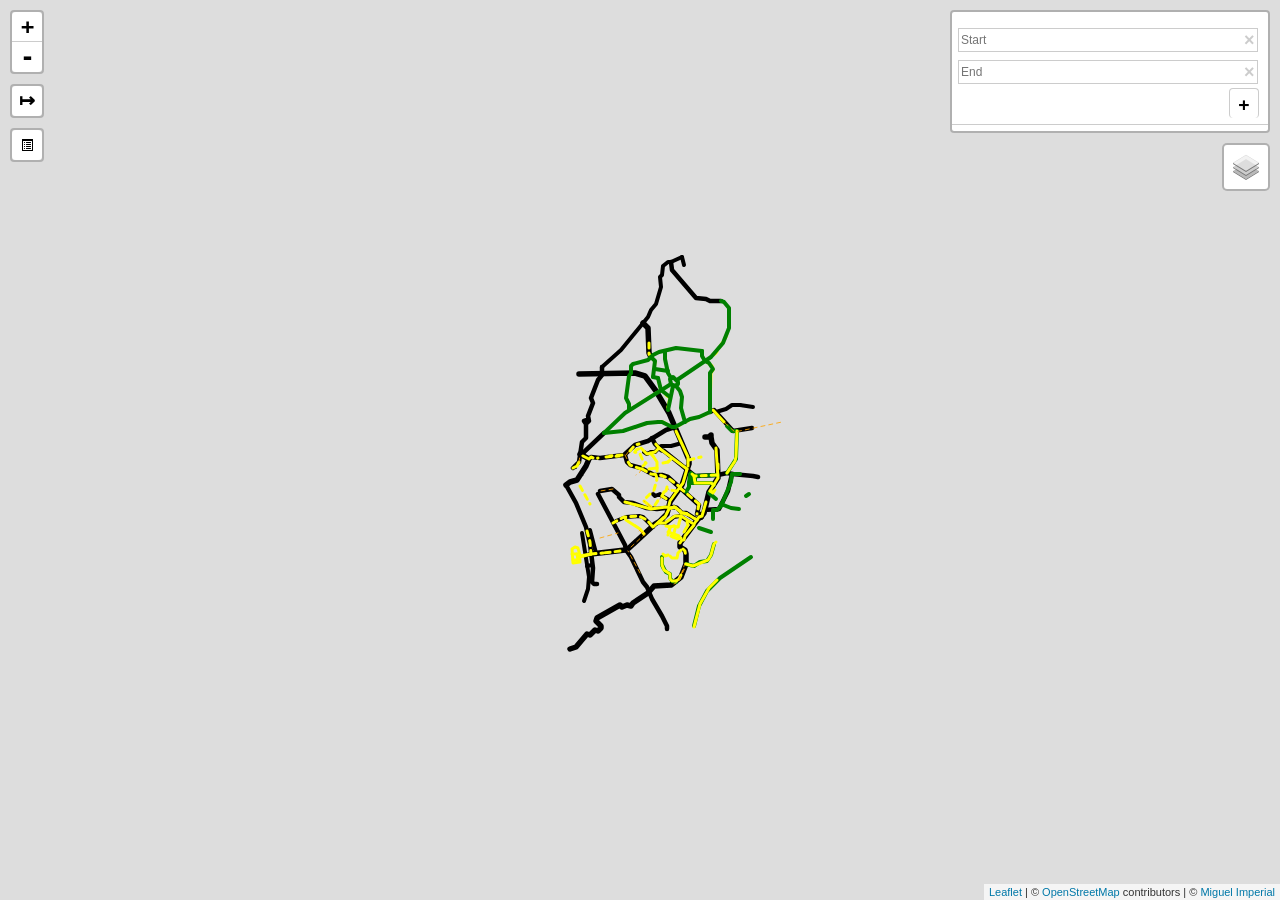
==== commit 5e8b8e1c: "Put functions in diff js file" ====
--- a/index.html
+++ b/index.html
@@ -5,7 +5,7 @@
         <meta http-equiv="X-UA-Compatible" content="IE=edge">
         <meta name="viewport" content="width=device-width, initial-scale=1.0">
         <title>bikelanes-map</title>
-        <link rel="stylesheet" href="src/leaflet.css">
+        <link rel="stylesheet" href="src/css/leaflet.css">
         <link rel="stylesheet" href="src/css/bootstrap.css">
         <link rel="stylesheet" href="src/plugins/Leaflet.PolylineMeasure.css">
         <link rel="stylesheet" href="src/plugins/easy-button.css">
@@ -22,6 +22,7 @@
         <script src="src/plugins/Tooltip.js"></script>
         <script src="src/plugins/leaflet-routing-machine.min.js"></script>
         <script src="src/plugins/Control.Geocoder.js"></script>
+        <script src="functions.js"></script>
     </head>
 <!-- TITLE STYLING -->
         <style>
@@ -172,10 +173,9 @@
                                                 {attribution: '&copy; <a href="https://osm.org/copyright">OpenStreetMap</a> contributors | &copy; <a href="https://www.linkedin.com/in/miguel-imperial-8abaa31a0/">Miguel Imperial</a>',
                                                  subdomains: 'abcd',
 	                                             maxZoom: 19});
-                lyrCarto.addTo(mymap);
                 lyrOSM = L.tileLayer.provider('OpenStreetMap.Mapnik', 
                                                 {attribution: '&copy; <a href="https://www.openstreetmap.org/copyright">OpenStreetMap</a> contributors | &copy; <a href="https://www.linkedin.com/in/miguel-imperial-8abaa31a0/">Miguel Imperial</a>',
-                                                 maxZoom: 19,});
+                                                 maxZoom: 19,}).addTo(mymap);
                 lyrToner = L.tileLayer.provider('Stamen.TonerLite', 
                                                 {attribution: 'Map tiles by <a href="http://stamen.com">Stamen Design</a>, <a href="http://creativecommons.org/licenses/by/3.0">CC BY 3.0</a> &mdash; Map data &copy; <a href="https://www.openstreetmap.org/copyright">OpenStreetMap</a> contributors | &copy; <a href="https://www.linkedin.com/in/miguel-imperial-8abaa31a0/">Miguel Imperial</a>',
 	                                             subdomains: 'abcd',
@@ -215,79 +215,6 @@
                 }
 /* LAYER CONTROL */
                 ctlLayers = L.control.layers(objBasemaps, objOverlays).addTo(mymap); 
-// FUNCTIONS
-                function ba2_popUp(feature, json){
-                    json.bindPopup(feature.properties.name)
-                    json.bindTooltip(feature.properties.name)
-                }
-
-                function borders_popUp(feature, json){
-                    json.bindTooltip(feature.properties.NAME_2)
-                }
-                function ba2ncrStyle(json) {
-                    var att = json.properties;
-                    switch (att.type) {
-                        case 'Circumferential':
-                            return {color: 'black', weight: 5.5};
-                            break;
-                        case 'Radial':
-                            return {color: 'black', weight: 4.5};
-                            break;
-                        default: 
-                            return {color: 'black', weight: 4};
-                    } 
-                }
-
-                function ba2mcebuStyle(json) {
-                    return {color:'black', weight: 4}
-                }
-
-                function ba2mdavaoStyle(json) {
-                    return {color:'black', weight: 4}
-                }
-
-                function sncrStyle(json) {
-                    return {
-                        color: 'blue',
-                        weight: 4
-                    }};
-
-                function lguStyle(json) {
-                    return {
-                        color: 'green',
-                        weight: 4   
-                    }};
-
-                function usblStyle (json) {
-                    var att = json.properties;
-                    switch (att.Name) {
-                        case 'Usable':
-                            return {color: 'yellow'}
-                            break;
-                        case 'Moderately Usable':
-                            return {color: 'yellow', 
-                                    dashArray: "5,5"};
-                            break;
-                        default:
-                            return {color: 'orange', 
-                                    dashArray: "4,4", 
-                                    weight: 0.85}
-                    }
-                }
-                function borderStyle (json) {
-                    return {
-                        fillColor: '#FFFFFF',
-                        fillOpacity:0,
-                        weight:0.75
-                    };
-                }
-
-                function createRoutingButton(label, container) {
-                    var btn = L.DomUtil.create('button', '', container);
-                    btn.setAttribute('type', 'button');
-                    btn.innerHTML = label;
-                    return btn;
-                }
             });   
         </script>
     </body>
--- a/src/css/leaflet.css
+++ b/src/css/leaflet.css
@@ -0,0 +1,624 @@
+/* required styles */
+
+.leaflet-pane,
+.leaflet-tile,
+.leaflet-marker-icon,
+.leaflet-marker-shadow,
+.leaflet-tile-container,
+.leaflet-pane > svg,
+.leaflet-pane > canvas,
+.leaflet-zoom-box,
+.leaflet-image-layer,
+.leaflet-layer {
+	position: absolute;
+	left: 0;
+	top: 0;
+	}
+.leaflet-container {
+	overflow: hidden;
+	}
+.leaflet-tile,
+.leaflet-marker-icon,
+.leaflet-marker-shadow {
+	-webkit-user-select: none;
+	   -moz-user-select: none;
+	        user-select: none;
+	  -webkit-user-drag: none;
+	}
+/* Safari renders non-retina tile on retina better with this, but Chrome is worse */
+.leaflet-safari .leaflet-tile {
+	image-rendering: -webkit-optimize-contrast;
+	}
+/* hack that prevents hw layers "stretching" when loading new tiles */
+.leaflet-safari .leaflet-tile-container {
+	width: 1600px;
+	height: 1600px;
+	-webkit-transform-origin: 0 0;
+	}
+.leaflet-marker-icon,
+.leaflet-marker-shadow {
+	display: block;
+	}
+/* .leaflet-container svg: reset svg max-width decleration shipped in Joomla! (joomla.org) 3.x */
+/* .leaflet-container img: map is broken in FF if you have max-width: 100% on tiles */
+.leaflet-container .leaflet-overlay-pane svg,
+.leaflet-container .leaflet-marker-pane img,
+.leaflet-container .leaflet-shadow-pane img,
+.leaflet-container .leaflet-tile-pane img,
+.leaflet-container img.leaflet-image-layer {
+	max-width: none !important;
+	}
+
+.leaflet-container.leaflet-touch-zoom {
+	-ms-touch-action: pan-x pan-y;
+	touch-action: pan-x pan-y;
+	}
+.leaflet-container.leaflet-touch-drag {
+	-ms-touch-action: pinch-zoom;
+	}
+.leaflet-container.leaflet-touch-drag.leaflet-touch-zoom {
+	-ms-touch-action: none;
+	touch-action: none;
+}
+.leaflet-tile {
+	filter: inherit;
+	visibility: hidden;
+	}
+.leaflet-tile-loaded {
+	visibility: inherit;
+	}
+.leaflet-zoom-box {
+	width: 0;
+	height: 0;
+	-moz-box-sizing: border-box;
+	     box-sizing: border-box;
+	z-index: 800;
+	}
+/* workaround for https://bugzilla.mozilla.org/show_bug.cgi?id=888319 */
+.leaflet-overlay-pane svg {
+	-moz-user-select: none;
+	}
+
+.leaflet-pane         { z-index: 400; }
+
+.leaflet-tile-pane    { z-index: 200; }
+.leaflet-overlay-pane { z-index: 400; }
+.leaflet-shadow-pane  { z-index: 500; }
+.leaflet-marker-pane  { z-index: 600; }
+.leaflet-tooltip-pane   { z-index: 650; }
+.leaflet-popup-pane   { z-index: 700; }
+
+.leaflet-map-pane canvas { z-index: 100; }
+.leaflet-map-pane svg    { z-index: 200; }
+
+.leaflet-vml-shape {
+	width: 1px;
+	height: 1px;
+	}
+.lvml {
+	behavior: url(#default#VML);
+	display: inline-block;
+	position: absolute;
+	}
+
+
+/* control positioning */
+
+.leaflet-control {
+	position: relative;
+	z-index: 800;
+	pointer-events: visiblePainted; /* IE 9-10 doesn't have auto */
+	pointer-events: auto;
+	}
+.leaflet-top,
+.leaflet-bottom {
+	position: absolute;
+	z-index: 1000;
+	pointer-events: none;
+	}
+.leaflet-top {
+	top: 0;
+	}
+.leaflet-right {
+	right: 0;
+	}
+.leaflet-bottom {
+	bottom: 0;
+	}
+.leaflet-left {
+	left: 0;
+	}
+.leaflet-control {
+	float: left;
+	clear: both;
+	}
+.leaflet-right .leaflet-control {
+	float: right;
+	}
+.leaflet-top .leaflet-control {
+	margin-top: 10px;
+	}
+.leaflet-bottom .leaflet-control {
+	margin-bottom: 10px;
+	}
+.leaflet-left .leaflet-control {
+	margin-left: 10px;
+	}
+.leaflet-right .leaflet-control {
+	margin-right: 10px;
+	}
+
+
+/* zoom and fade animations */
+
+.leaflet-fade-anim .leaflet-tile {
+	will-change: opacity;
+	}
+.leaflet-fade-anim .leaflet-popup {
+	opacity: 0;
+	-webkit-transition: opacity 0.2s linear;
+	   -moz-transition: opacity 0.2s linear;
+	     -o-transition: opacity 0.2s linear;
+	        transition: opacity 0.2s linear;
+	}
+.leaflet-fade-anim .leaflet-map-pane .leaflet-popup {
+	opacity: 1;
+	}
+.leaflet-zoom-animated {
+	-webkit-transform-origin: 0 0;
+	    -ms-transform-origin: 0 0;
+	        transform-origin: 0 0;
+	}
+.leaflet-zoom-anim .leaflet-zoom-animated {
+	will-change: transform;
+	}
+.leaflet-zoom-anim .leaflet-zoom-animated {
+	-webkit-transition: -webkit-transform 0.25s cubic-bezier(0,0,0.25,1);
+	   -moz-transition:    -moz-transform 0.25s cubic-bezier(0,0,0.25,1);
+	     -o-transition:      -o-transform 0.25s cubic-bezier(0,0,0.25,1);
+	        transition:         transform 0.25s cubic-bezier(0,0,0.25,1);
+	}
+.leaflet-zoom-anim .leaflet-tile,
+.leaflet-pan-anim .leaflet-tile {
+	-webkit-transition: none;
+	   -moz-transition: none;
+	     -o-transition: none;
+	        transition: none;
+	}
+
+.leaflet-zoom-anim .leaflet-zoom-hide {
+	visibility: hidden;
+	}
+
+
+/* cursors */
+
+.leaflet-interactive {
+	cursor: pointer;
+	}
+.leaflet-grab {
+	cursor: -webkit-grab;
+	cursor:    -moz-grab;
+	}
+.leaflet-crosshair,
+.leaflet-crosshair .leaflet-interactive {
+	cursor: crosshair;
+	}
+.leaflet-popup-pane,
+.leaflet-control {
+	cursor: auto;
+	}
+.leaflet-dragging .leaflet-grab,
+.leaflet-dragging .leaflet-grab .leaflet-interactive,
+.leaflet-dragging .leaflet-marker-draggable {
+	cursor: move;
+	cursor: -webkit-grabbing;
+	cursor:    -moz-grabbing;
+	}
+
+/* marker & overlays interactivity */
+.leaflet-marker-icon,
+.leaflet-marker-shadow,
+.leaflet-image-layer,
+.leaflet-pane > svg path,
+.leaflet-tile-container {
+	pointer-events: none;
+	}
+
+.leaflet-marker-icon.leaflet-interactive,
+.leaflet-image-layer.leaflet-interactive,
+.leaflet-pane > svg path.leaflet-interactive {
+	pointer-events: visiblePainted; /* IE 9-10 doesn't have auto */
+	pointer-events: auto;
+	}
+
+/* visual tweaks */
+
+.leaflet-container {
+	background: #ddd;
+	outline: 0;
+	}
+.leaflet-container a {
+	color: #0078A8;
+	}
+.leaflet-container a.leaflet-active {
+	outline: 2px solid orange;
+	}
+.leaflet-zoom-box {
+	border: 2px dotted #38f;
+	background: rgba(255,255,255,0.5);
+	}
+
+
+/* general typography */
+.leaflet-container {
+	font: 12px/1.5 "Helvetica Neue", Arial, Helvetica, sans-serif;
+	}
+
+
+/* general toolbar styles */
+
+.leaflet-bar {
+	box-shadow: 0 1px 5px rgba(0,0,0,0.65);
+	border-radius: 4px;
+	}
+.leaflet-bar a,
+.leaflet-bar a:hover {
+	background-color: #fff;
+	border-bottom: 1px solid #ccc;
+	width: 26px;
+	height: 26px;
+	line-height: 26px;
+	display: block;
+	text-align: center;
+	text-decoration: none;
+	color: black;
+	}
+.leaflet-bar a,
+.leaflet-control-layers-toggle {
+	background-position: 50% 50%;
+	background-repeat: no-repeat;
+	display: block;
+	}
+.leaflet-bar a:hover {
+	background-color: #f4f4f4;
+	}
+.leaflet-bar a:first-child {
+	border-top-left-radius: 4px;
+	border-top-right-radius: 4px;
+	}
+.leaflet-bar a:last-child {
+	border-bottom-left-radius: 4px;
+	border-bottom-right-radius: 4px;
+	border-bottom: none;
+	}
+.leaflet-bar a.leaflet-disabled {
+	cursor: default;
+	background-color: #f4f4f4;
+	color: #bbb;
+	}
+
+.leaflet-touch .leaflet-bar a {
+	width: 30px;
+	height: 30px;
+	line-height: 30px;
+	}
+
+
+/* zoom control */
+
+.leaflet-control-zoom-in,
+.leaflet-control-zoom-out {
+	font: bold 18px 'Lucida Console', Monaco, monospace;
+	text-indent: 1px;
+	}
+.leaflet-control-zoom-out {
+	font-size: 20px;
+	}
+
+.leaflet-touch .leaflet-control-zoom-in {
+	font-size: 22px;
+	}
+.leaflet-touch .leaflet-control-zoom-out {
+	font-size: 24px;
+	}
+
+
+/* layers control */
+
+.leaflet-control-layers {
+	box-shadow: 0 1px 5px rgba(0,0,0,0.4);
+	background: #fff;
+	border-radius: 5px;
+	}
+.leaflet-control-layers-toggle {
+	background-image: url(images/layers.png);
+	width: 36px;
+	height: 36px;
+	}
+.leaflet-retina .leaflet-control-layers-toggle {
+	background-image: url(images/layers-2x.png);
+	background-size: 26px 26px;
+	}
+.leaflet-touch .leaflet-control-layers-toggle {
+	width: 44px;
+	height: 44px;
+	}
+.leaflet-control-layers .leaflet-control-layers-list,
+.leaflet-control-layers-expanded .leaflet-control-layers-toggle {
+	display: none;
+	}
+.leaflet-control-layers-expanded .leaflet-control-layers-list {
+	display: block;
+	position: relative;
+	}
+.leaflet-control-layers-expanded {
+	padding: 6px 10px 6px 6px;
+	color: #333;
+	background: #fff;
+	}
+.leaflet-control-layers-scrollbar {
+	overflow-y: scroll;
+	padding-right: 5px;
+	}
+.leaflet-control-layers-selector {
+	margin-top: 2px;
+	position: relative;
+	top: 1px;
+	}
+.leaflet-control-layers label {
+	display: block;
+	}
+.leaflet-control-layers-separator {
+	height: 0;
+	border-top: 1px solid #ddd;
+	margin: 5px -10px 5px -6px;
+	}
+
+/* Default icon URLs */
+.leaflet-default-icon-path {
+	background-image: url(images/marker-icon.png);
+	}
+
+
+/* attribution and scale controls */
+
+.leaflet-container .leaflet-control-attribution {
+	background: #fff;
+	background: rgba(255, 255, 255, 0.7);
+	margin: 0;
+	}
+.leaflet-control-attribution,
+.leaflet-control-scale-line {
+	padding: 0 5px;
+	color: #333;
+	}
+.leaflet-control-attribution a {
+	text-decoration: none;
+	}
+.leaflet-control-attribution a:hover {
+	text-decoration: underline;
+	}
+.leaflet-container .leaflet-control-attribution,
+.leaflet-container .leaflet-control-scale {
+	font-size: 11px;
+	}
+.leaflet-left .leaflet-control-scale {
+	margin-left: 5px;
+	}
+.leaflet-bottom .leaflet-control-scale {
+	margin-bottom: 5px;
+	}
+.leaflet-control-scale-line {
+	border: 2px solid #777;
+	border-top: none;
+	line-height: 1.1;
+	padding: 2px 5px 1px;
+	font-size: 11px;
+	white-space: nowrap;
+	overflow: hidden;
+	-moz-box-sizing: border-box;
+	     box-sizing: border-box;
+
+	background: #fff;
+	background: rgba(255, 255, 255, 0.5);
+	}
+.leaflet-control-scale-line:not(:first-child) {
+	border-top: 2px solid #777;
+	border-bottom: none;
+	margin-top: -2px;
+	}
+.leaflet-control-scale-line:not(:first-child):not(:last-child) {
+	border-bottom: 2px solid #777;
+	}
+
+.leaflet-touch .leaflet-control-attribution,
+.leaflet-touch .leaflet-control-layers,
+.leaflet-touch .leaflet-bar {
+	box-shadow: none;
+	}
+.leaflet-touch .leaflet-control-layers,
+.leaflet-touch .leaflet-bar {
+	border: 2px solid rgba(0,0,0,0.2);
+	background-clip: padding-box;
+	}
+
+
+/* popup */
+
+.leaflet-popup {
+	position: absolute;
+	text-align: center;
+	margin-bottom: 20px;
+	}
+.leaflet-popup-content-wrapper {
+	padding: 1px;
+	text-align: left;
+	border-radius: 12px;
+	}
+.leaflet-popup-content {
+	margin: 13px 19px;
+	line-height: 1.4;
+	}
+.leaflet-popup-content p {
+	margin: 18px 0;
+	}
+.leaflet-popup-tip-container {
+	width: 40px;
+	height: 20px;
+	position: absolute;
+	left: 50%;
+	margin-left: -20px;
+	overflow: hidden;
+	pointer-events: none;
+	}
+.leaflet-popup-tip {
+	width: 17px;
+	height: 17px;
+	padding: 1px;
+
+	margin: -10px auto 0;
+
+	-webkit-transform: rotate(45deg);
+	   -moz-transform: rotate(45deg);
+	    -ms-transform: rotate(45deg);
+	     -o-transform: rotate(45deg);
+	        transform: rotate(45deg);
+	}
+.leaflet-popup-content-wrapper,
+.leaflet-popup-tip {
+	background: white;
+	color: #333;
+	box-shadow: 0 3px 14px rgba(0,0,0,0.4);
+	}
+.leaflet-container a.leaflet-popup-close-button {
+	position: absolute;
+	top: 0;
+	right: 0;
+	padding: 4px 4px 0 0;
+	border: none;
+	text-align: center;
+	width: 18px;
+	height: 14px;
+	font: 16px/14px Tahoma, Verdana, sans-serif;
+	color: #c3c3c3;
+	text-decoration: none;
+	font-weight: bold;
+	background: transparent;
+	}
+.leaflet-container a.leaflet-popup-close-button:hover {
+	color: #999;
+	}
+.leaflet-popup-scrolled {
+	overflow: auto;
+	border-bottom: 1px solid #ddd;
+	border-top: 1px solid #ddd;
+	}
+
+.leaflet-oldie .leaflet-popup-content-wrapper {
+	zoom: 1;
+	}
+.leaflet-oldie .leaflet-popup-tip {
+	width: 24px;
+	margin: 0 auto;
+
+	-ms-filter: "progid:DXImageTransform.Microsoft.Matrix(M11=0.70710678, M12=0.70710678, M21=-0.70710678, M22=0.70710678)";
+	filter: progid:DXImageTransform.Microsoft.Matrix(M11=0.70710678, M12=0.70710678, M21=-0.70710678, M22=0.70710678);
+	}
+.leaflet-oldie .leaflet-popup-tip-container {
+	margin-top: -1px;
+	}
+
+.leaflet-oldie .leaflet-control-zoom,
+.leaflet-oldie .leaflet-control-layers,
+.leaflet-oldie .leaflet-popup-content-wrapper,
+.leaflet-oldie .leaflet-popup-tip {
+	border: 1px solid #999;
+	}
+
+
+/* div icon */
+
+.leaflet-div-icon {
+	background: #fff;
+	border: 1px solid #666;
+	}
+
+
+/* Tooltip */
+/* Base styles for the element that has a tooltip */
+.leaflet-tooltip {
+	position: absolute;
+	padding: 6px;
+	background-color: #fff;
+	border: 1px solid #fff;
+	border-radius: 3px;
+	color: #222;
+	white-space: nowrap;
+	-webkit-user-select: none;
+	-moz-user-select: none;
+	-ms-user-select: none;
+	user-select: none;
+	pointer-events: none;
+	box-shadow: 0 1px 3px rgba(0,0,0,0.4);
+	}
+.leaflet-tooltip.leaflet-clickable {
+	cursor: pointer;
+	pointer-events: auto;
+	}
+.leaflet-tooltip-top:before,
+.leaflet-tooltip-bottom:before,
+.leaflet-tooltip-left:before,
+.leaflet-tooltip-right:before {
+	position: absolute;
+	pointer-events: none;
+	border: 6px solid transparent;
+	background: transparent;
+	content: "";
+	}
+
+/* Directions */
+
+.leaflet-tooltip-bottom {
+	margin-top: 6px;
+}
+.leaflet-tooltip-top {
+	margin-top: -6px;
+}
+.leaflet-tooltip-bottom:before,
+.leaflet-tooltip-top:before {
+	left: 50%;
+	margin-left: -6px;
+	}
+.leaflet-tooltip-top:before {
+	bottom: 0;
+	margin-bottom: -12px;
+	border-top-color: #fff;
+	}
+.leaflet-tooltip-bottom:before {
+	top: 0;
+	margin-top: -12px;
+	margin-left: -6px;
+	border-bottom-color: #fff;
+	}
+.leaflet-tooltip-left {
+	margin-left: -6px;
+}
+.leaflet-tooltip-right {
+	margin-left: 6px;
+}
+.leaflet-tooltip-left:before,
+.leaflet-tooltip-right:before {
+	top: 50%;
+	margin-top: -6px;
+	}
+.leaflet-tooltip-left:before {
+	right: 0;
+	margin-right: -12px;
+	border-left-color: #fff;
+	}
+.leaflet-tooltip-right:before {
+	left: 0;
+	margin-left: -12px;
+	border-right-color: #fff;
+	}
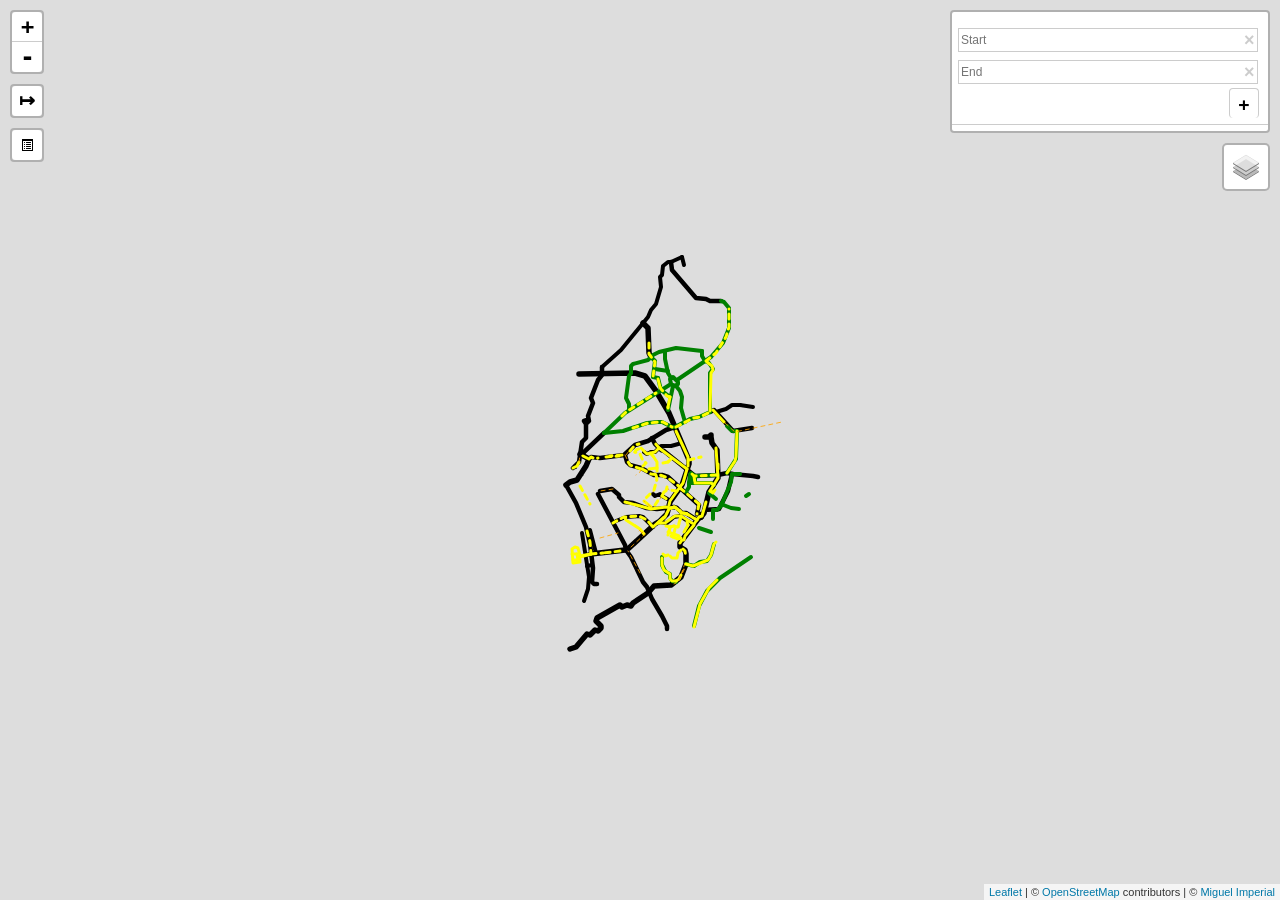
==== commit 1e06d207: "Basemap now CartoDB Positron" ====
--- a/index.html
+++ b/index.html
@@ -172,10 +172,10 @@
                 lyrCarto = L.tileLayer.provider('CartoDB.Positron', 
                                                 {attribution: '&copy; <a href="https://osm.org/copyright">OpenStreetMap</a> contributors | &copy; <a href="https://www.linkedin.com/in/miguel-imperial-8abaa31a0/">Miguel Imperial</a>',
                                                  subdomains: 'abcd',
-	                                             maxZoom: 19});
+	                                             maxZoom: 19}).addTo(mymap);
                 lyrOSM = L.tileLayer.provider('OpenStreetMap.Mapnik', 
                                                 {attribution: '&copy; <a href="https://www.openstreetmap.org/copyright">OpenStreetMap</a> contributors | &copy; <a href="https://www.linkedin.com/in/miguel-imperial-8abaa31a0/">Miguel Imperial</a>',
-                                                 maxZoom: 19,}).addTo(mymap);
+                                                 maxZoom: 19,});
                 lyrToner = L.tileLayer.provider('Stamen.TonerLite', 
                                                 {attribution: 'Map tiles by <a href="http://stamen.com">Stamen Design</a>, <a href="http://creativecommons.org/licenses/by/3.0">CC BY 3.0</a> &mdash; Map data &copy; <a href="https://www.openstreetmap.org/copyright">OpenStreetMap</a> contributors | &copy; <a href="https://www.linkedin.com/in/miguel-imperial-8abaa31a0/">Miguel Imperial</a>',
 	                                             subdomains: 'abcd',
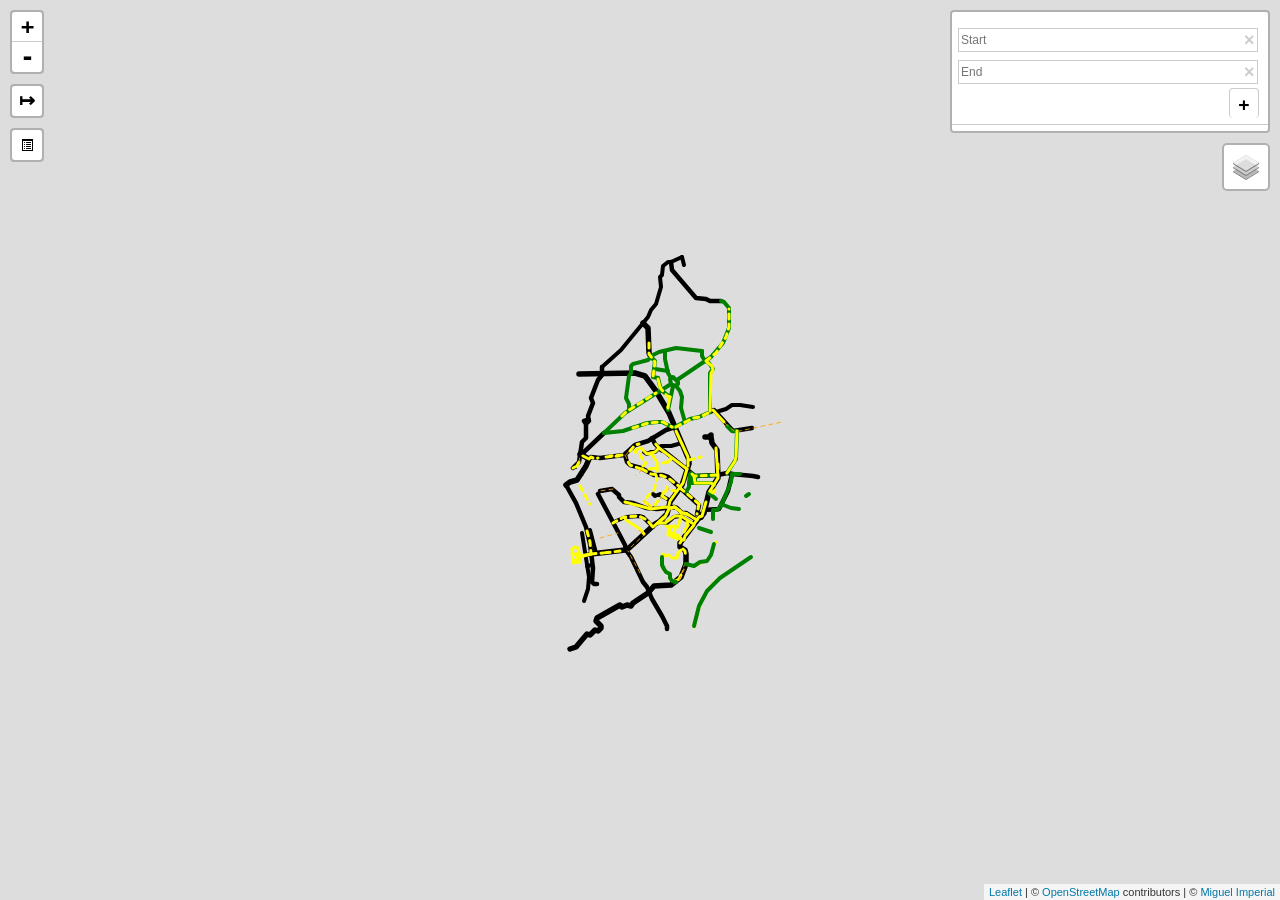
==== commit 8b241c68: "Added page title and icon" ====
--- a/index.html
+++ b/index.html
@@ -1,10 +1,14 @@
 <!DOCTYPE html>
 <html lang="en">
     <head>
+        <!-- PAGE TITLE AND ICON -->
+        <title>DOTr-DPWH BA2 bike lanes</title>
+        <link rel="icon" href="img/bike.png" type="image/x-icon" style="background-color: #ff9101">
         <meta charset="UTF-8">
         <meta http-equiv="X-UA-Compatible" content="IE=edge">
         <meta name="viewport" content="width=device-width, initial-scale=1.0">
         <title>bikelanes-map</title>
+        <!-- CSS -->
         <link rel="stylesheet" href="src/css/leaflet.css">
         <link rel="stylesheet" href="src/css/bootstrap.css">
         <link rel="stylesheet" href="src/plugins/Leaflet.PolylineMeasure.css">
@@ -12,6 +16,7 @@
         <link rel="stylesheet" href="src/plugins/L.Control.Sidebar.css">
         <link rel="stylesheet" href="src/plugins/leaflet-routing-machine.css">
         <link rel="stylesheet" href="src/plugins/Control.Geocoder.css">
+        <!-- JAVASCRIPT -->
         <script src="src/leaflet.js"></script>
         <script src="src/jquery-3.2.0.min.js"></script>
         <script src="src/plugins/leaflet.ajax.min.js"></script>
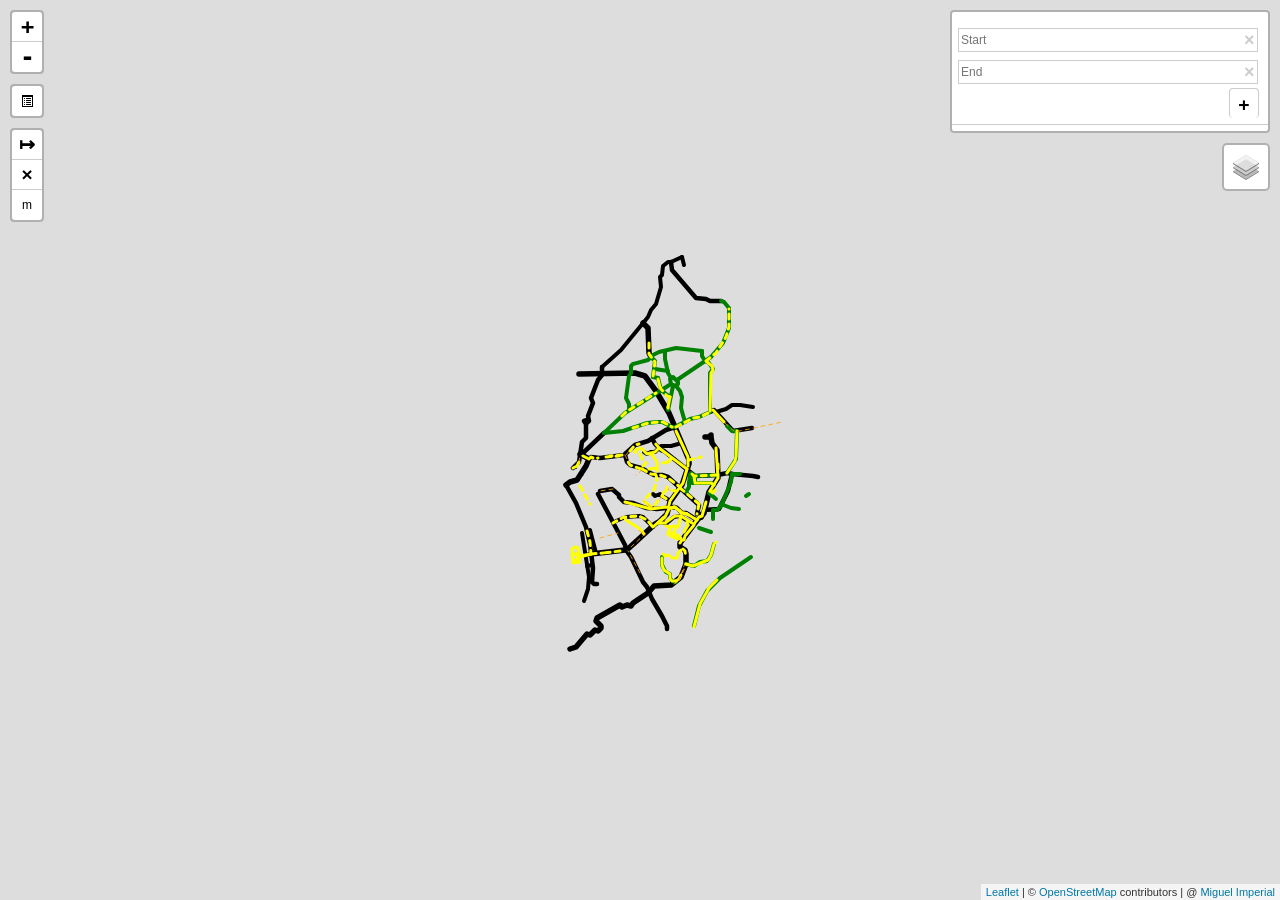
==== commit 174ed15d: "Updated measure tool, general updates" ====
--- a/index.html
+++ b/index.html
@@ -98,11 +98,18 @@
             var ctlRouting;
 /* INITIALIZE MAP */
             $(document).ready(function(){    
-                mymap = L.map('mapdiv', {center:[14.606, 121.026], zoom:11});      
+                mymap = L.map('mapdiv', {center:[14.606, 121.026], 
+                                         zoom:11, doubleClickZoom:false, zoomSnap:0.25,  zoomDelta: 0.5});      
                 function LatLngToArrayString(ll) {
                     console.log(ll);
                     return ""+ll.lat.toFixed(3)+", "+ll.lng.toFixed(3)+"";
                 }
+/* SIDEBAR TOGGLE BUTTON */
+                ctlSidebar = L.control.sidebar('side-bar').addTo(mymap); 
+                    // ctlSidebar.show('side-bar')   
+                    ctlEasybutton = L.easyButton('glyphicon-list-alt', function(){
+                    ctlSidebar.toggle(); 
+                    }).addTo(mymap);
 /* ROUTING */
                 ctlRouting = L.Routing.control({
                     routeWhileDragging: true,
@@ -111,7 +118,7 @@
                     geocoder: L.Control.Geocoder.nominatim(),
                     autoRoute: true}).addTo(mymap);
 
-                mymap.on('click', function(e) {
+                mymap.on('dblclick', function(e) {
                     var container = L.DomUtil.create('div'),
                         startBtn = createRoutingButton('Start from this location', container),
                         destBtn = createRoutingButton('Go to this location', container);
@@ -166,29 +173,23 @@
                     $("#mouse-location").html(LatLngToArrayString(e.latlng));
                 });
 /* MEASURE FUNCTION */
-                ctlMeasure = L.control.polylineMeasure().addTo(mymap);
-/* SIDEBAR TOGGLE BUTTON */
-                ctlSidebar = L.control.sidebar('side-bar').addTo(mymap); 
-                // ctlSidebar.show('side-bar')   
-                ctlEasybutton = L.easyButton('glyphicon-list-alt', function(){
-                   ctlSidebar.toggle(); 
-                }).addTo(mymap);
+                ctlMeasure = L.control.polylineMeasure({showClearControl: true, showUnitControl: true, position:'topleft', unit:'metres'}).addTo(mymap);
 /* BASEMAPS */
                 lyrCarto = L.tileLayer.provider('CartoDB.Positron', 
-                                                {attribution: '&copy; <a href="https://osm.org/copyright">OpenStreetMap</a> contributors | &copy; <a href="https://www.linkedin.com/in/miguel-imperial-8abaa31a0/">Miguel Imperial</a>',
+                                                {attribution: '&copy; <a href="https://osm.org/copyright">OpenStreetMap</a> contributors | @ <a href="https://miguel123-gis.github.io/website" target="_blank">Miguel Imperial</a>',
                                                  subdomains: 'abcd',
 	                                             maxZoom: 19}).addTo(mymap);
                 lyrOSM = L.tileLayer.provider('OpenStreetMap.Mapnik', 
-                                                {attribution: '&copy; <a href="https://www.openstreetmap.org/copyright">OpenStreetMap</a> contributors | &copy; <a href="https://www.linkedin.com/in/miguel-imperial-8abaa31a0/">Miguel Imperial</a>',
+                                                {attribution: '&copy; <a href="https://www.openstreetmap.org/copyright">OpenStreetMap</a> contributors | @ <a href="https://miguel123-gis.github.io/website" target="_blank">Miguel Imperial</a>',
                                                  maxZoom: 19,});
                 lyrToner = L.tileLayer.provider('Stamen.TonerLite', 
-                                                {attribution: 'Map tiles by <a href="http://stamen.com">Stamen Design</a>, <a href="http://creativecommons.org/licenses/by/3.0">CC BY 3.0</a> &mdash; Map data &copy; <a href="https://www.openstreetmap.org/copyright">OpenStreetMap</a> contributors | &copy; <a href="https://www.linkedin.com/in/miguel-imperial-8abaa31a0/">Miguel Imperial</a>',
+                                                {attribution: 'Map tiles by <a href="http://stamen.com">Stamen Design</a>, <a href="http://creativecommons.org/licenses/by/3.0">CC BY 3.0</a> &mdash; Map data &copy; <a href="https://www.openstreetmap.org/copyright">OpenStreetMap</a> contributors | @ <a href="https://miguel123-gis.github.io/website" target="_blank">Miguel Imperial</a>',
 	                                             subdomains: 'abcd',
                                                  minZoom: 0,
                                                  maxZoom: 20,
                                                  ext: 'png'});
                 lyrImagery = L.tileLayer.provider('Esri.WorldImagery',
-                                                  {attribution: 'Tiles &copy; Esri &mdash; Source: Esri, i-cubed, USDA, USGS, AEX, GeoEye, Getmapping, Aerogrid, IGN, IGP, UPR-EGP, and the GIS User Community | &copy; <a href="https://www.linkedin.com/in/miguel-imperial-8abaa31a0/">Miguel Imperial</a>'});
+                                                  {attribution: 'Tiles &copy; Esri &mdash; Source: Esri, i-cubed, USDA, USGS, AEX, GeoEye, Getmapping, Aerogrid, IGN, IGP, UPR-EGP, and the GIS User Community | @ <a href="https://miguel123-gis.github.io/website" target="_blank">Miguel Imperial</a>'});
 /* VECTOR LAYERS */
                 lyrBikeLanesMManila_ba2 = L.geoJSON.ajax('data/ba2_bikelanes_ncr.geojson', {style:ba2ncrStyle, onEachFeature: ba2_popUp}).addTo(mymap);
                 lyrBikeLanesMCebu_ba2 = L.geoJSON.ajax('data/ba2_bikelanes_metrocebu.geojson', {style:ba2mcebuStyle, onEachFeature: ba2_popUp}).addTo(mymap);
--- a/src/plugins/Leaflet.PolylineMeasure.css
+++ b/src/plugins/Leaflet.PolylineMeasure.css
@@ -1,38 +1,49 @@
+.leaflet-control {
+    cursor: pointer;
+}
+
+a.polyline-measure-controlOnBgColor, a.polyline-measure-controlOnBgColor:hover {
+    background-color: #8f8;
+}
+
+.polyline-measure-unicode-icon {
+    font-size: 19px;
+    font-weight: bold;
+}
+
+a.polyline-measure-clearControl:active {
+    background-color: #f88;
+}
+
 .polyline-measure-tooltip {
-	font: 10px Arial, Helvetica, sans-serif;
+    font: 10px Arial, Helvetica, sans-serif;
     line-height: 10px;
-	background-color: rgba(255, 255, 170, 0.7);
+    background-color: rgba(255, 255, 170, 0.7);
     border-radius: 3px;
-	box-shadow: 1px 1px 4px #888;
-	margin: 0;
-	padding: 2px;
-	width: auto !important;
-	height: auto !important;
-	white-space: nowrap;
+    box-shadow: 1px 1px 4px #888;
+    margin: 0;
+    padding: 2px;
+    width: auto !important;
+    height: auto !important;
+    white-space: nowrap;
     text-align: right;
 }
 
 .polyline-measure-tooltip-end {
-	background-color: rgba(255, 255, 70, 0.7);
+    background-color: rgba(255, 255, 40, 0.7);
 }
 
 .polyline-measure-tooltip-total {
-	color: #006;
+    color: #006;
     font-weight: bold;
 }
 
 .polyline-measure-tooltip-difference {
-	color: #060;
+    color: #060;
+    font-style: italic;
 }
 
-.polyline-measure-unicode-icon {
-	font-size: 19px;
-	font-weight: bold;
+.polyline-measure-popupTooltip {
+    font: 11px Arial, Helvetica, sans-serif;
+    line-height: 11px;
 }
-.leaflet-control {
-	cursor: pointer;
-}
-
-a.polyline-measure-clearControl:active {
-	background-color: #f88;
-}
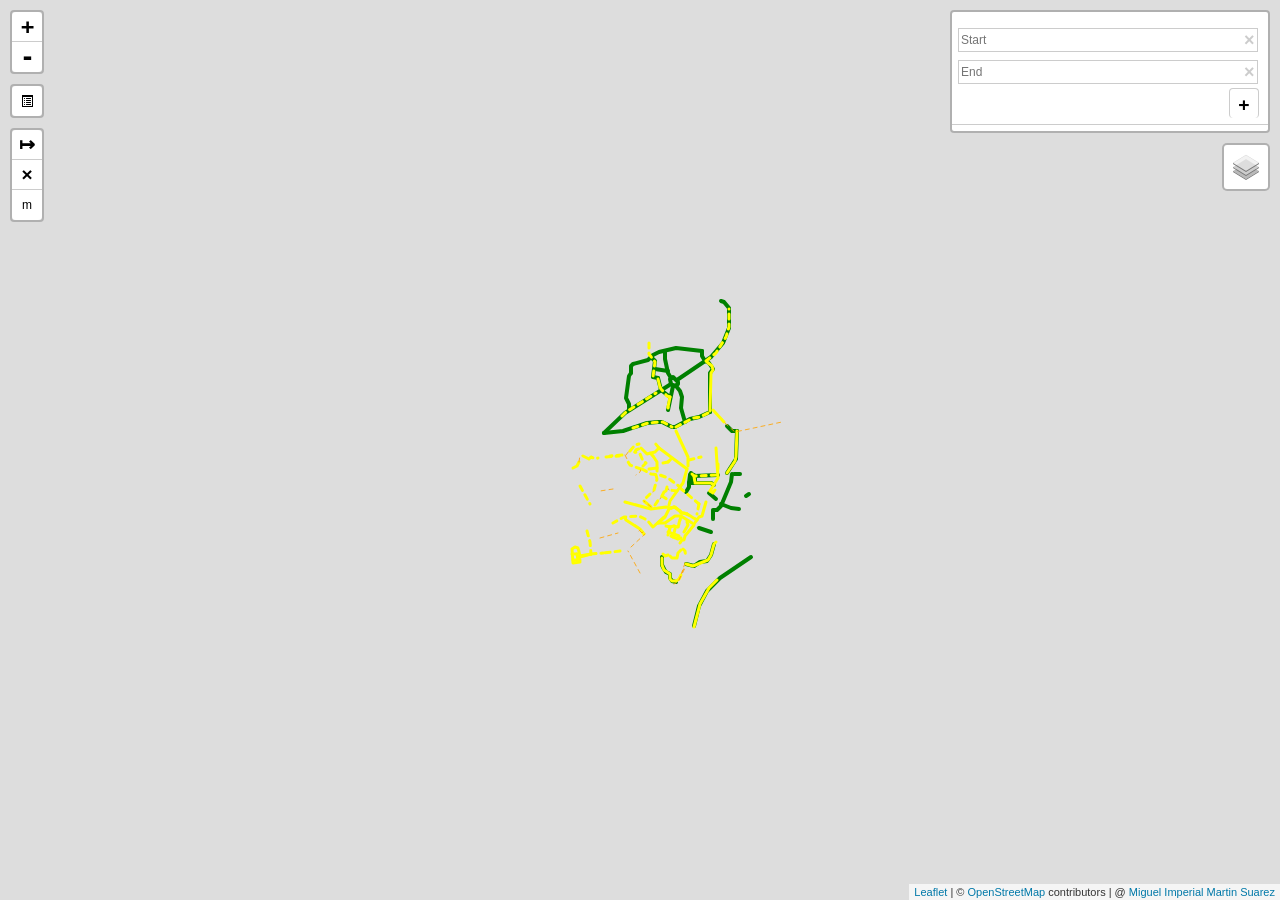
==== commit c9d2e028: "Update index.html Updated the Bayanihan II Bike Lanes based on the As-Built files of the DPWH" ====
--- a/index.html
+++ b/index.html
@@ -176,20 +176,20 @@
                 ctlMeasure = L.control.polylineMeasure({showClearControl: true, showUnitControl: true, position:'topleft', unit:'metres'}).addTo(mymap);
 /* BASEMAPS */
                 lyrCarto = L.tileLayer.provider('CartoDB.Positron', 
-                                                {attribution: '&copy; <a href="https://osm.org/copyright">OpenStreetMap</a> contributors | @ <a href="https://miguel123-gis.github.io/website" target="_blank">Miguel Imperial</a>',
+                                                {attribution: '&copy; <a href="https://osm.org/copyright">OpenStreetMap</a> contributors | @ <a href="https://miguel123-gis.github.io/website" target="_blank">Miguel Imperial</a> <a href="https://www.linkedin.com/in/martin-suarez/" target="_blank">Martin Suarez</a>' ,
                                                  subdomains: 'abcd',
 	                                             maxZoom: 19}).addTo(mymap);
                 lyrOSM = L.tileLayer.provider('OpenStreetMap.Mapnik', 
-                                                {attribution: '&copy; <a href="https://www.openstreetmap.org/copyright">OpenStreetMap</a> contributors | @ <a href="https://miguel123-gis.github.io/website" target="_blank">Miguel Imperial</a>',
+                                                {attribution: '&copy; <a href="https://www.openstreetmap.org/copyright">OpenStreetMap</a> contributors | @ <a href="https://miguel123-gis.github.io/website" target="_blank">Miguel Imperial</a> <a href="https://www.linkedin.com/in/martin-suarez/" target="_blank">Martin Suarez</a>',
                                                  maxZoom: 19,});
                 lyrToner = L.tileLayer.provider('Stamen.TonerLite', 
-                                                {attribution: 'Map tiles by <a href="http://stamen.com">Stamen Design</a>, <a href="http://creativecommons.org/licenses/by/3.0">CC BY 3.0</a> &mdash; Map data &copy; <a href="https://www.openstreetmap.org/copyright">OpenStreetMap</a> contributors | @ <a href="https://miguel123-gis.github.io/website" target="_blank">Miguel Imperial</a>',
+                                                {attribution: 'Map tiles by <a href="http://stamen.com">Stamen Design</a>, <a href="http://creativecommons.org/licenses/by/3.0">CC BY 3.0</a> &mdash; Map data &copy; <a href="https://www.openstreetmap.org/copyright">OpenStreetMap</a> contributors | @ <a href="https://miguel123-gis.github.io/website" target="_blank">Miguel Imperial</a> <a href="https://www.linkedin.com/in/martin-suarez/" target="_blank">Martin Suarez</a>' ,
 	                                             subdomains: 'abcd',
                                                  minZoom: 0,
                                                  maxZoom: 20,
                                                  ext: 'png'});
                 lyrImagery = L.tileLayer.provider('Esri.WorldImagery',
-                                                  {attribution: 'Tiles &copy; Esri &mdash; Source: Esri, i-cubed, USDA, USGS, AEX, GeoEye, Getmapping, Aerogrid, IGN, IGP, UPR-EGP, and the GIS User Community | @ <a href="https://miguel123-gis.github.io/website" target="_blank">Miguel Imperial</a>'});
+                                                  {attribution: 'Tiles &copy; Esri &mdash; Source: Esri, i-cubed, USDA, USGS, AEX, GeoEye, Getmapping, Aerogrid, IGN, IGP, UPR-EGP, and the GIS User Community | @ <a href="https://miguel123-gis.github.io/website" target="_blank">Miguel Imperial</a> <a href="https://www.linkedin.com/in/martin-suarez/" target="_blank">Martin Suarez</a>'});
 /* VECTOR LAYERS */
                 lyrBikeLanesMManila_ba2 = L.geoJSON.ajax('data/ba2_bikelanes_ncr.geojson', {style:ba2ncrStyle, onEachFeature: ba2_popUp}).addTo(mymap);
                 lyrBikeLanesMCebu_ba2 = L.geoJSON.ajax('data/ba2_bikelanes_metrocebu.geojson', {style:ba2mcebuStyle, onEachFeature: ba2_popUp}).addTo(mymap);
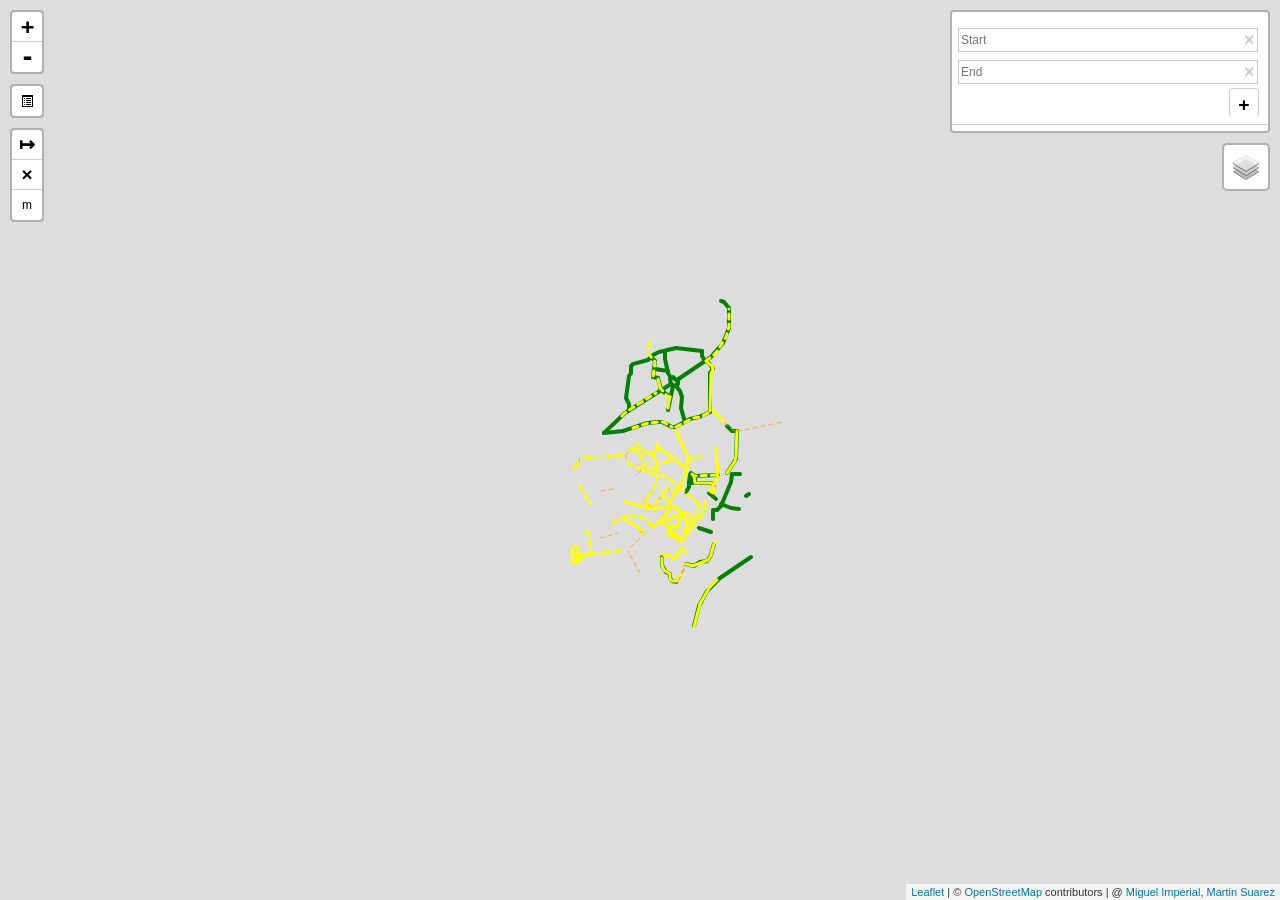
==== commit 0809924a: "Update index.html Minor grammar changes to links" ====
--- a/index.html
+++ b/index.html
@@ -176,20 +176,20 @@
                 ctlMeasure = L.control.polylineMeasure({showClearControl: true, showUnitControl: true, position:'topleft', unit:'metres'}).addTo(mymap);
 /* BASEMAPS */
                 lyrCarto = L.tileLayer.provider('CartoDB.Positron', 
-                                                {attribution: '&copy; <a href="https://osm.org/copyright">OpenStreetMap</a> contributors | @ <a href="https://miguel123-gis.github.io/website" target="_blank">Miguel Imperial</a> <a href="https://www.linkedin.com/in/martin-suarez/" target="_blank">Martin Suarez</a>' ,
+                                                {attribution: '&copy; <a href="https://osm.org/copyright">OpenStreetMap</a> contributors | @ <a href="https://miguel123-gis.github.io/website" target="_blank">Miguel Imperial</a>, <a href="https://www.linkedin.com/in/martin-suarez/" target="_blank">Martin Suarez</a>' ,
                                                  subdomains: 'abcd',
 	                                             maxZoom: 19}).addTo(mymap);
                 lyrOSM = L.tileLayer.provider('OpenStreetMap.Mapnik', 
-                                                {attribution: '&copy; <a href="https://www.openstreetmap.org/copyright">OpenStreetMap</a> contributors | @ <a href="https://miguel123-gis.github.io/website" target="_blank">Miguel Imperial</a> <a href="https://www.linkedin.com/in/martin-suarez/" target="_blank">Martin Suarez</a>',
+                                                {attribution: '&copy; <a href="https://www.openstreetmap.org/copyright">OpenStreetMap</a> contributors | @ <a href="https://miguel123-gis.github.io/website" target="_blank">Miguel Imperial</a>, <a href="https://www.linkedin.com/in/martin-suarez/" target="_blank">Martin Suarez</a>',
                                                  maxZoom: 19,});
                 lyrToner = L.tileLayer.provider('Stamen.TonerLite', 
-                                                {attribution: 'Map tiles by <a href="http://stamen.com">Stamen Design</a>, <a href="http://creativecommons.org/licenses/by/3.0">CC BY 3.0</a> &mdash; Map data &copy; <a href="https://www.openstreetmap.org/copyright">OpenStreetMap</a> contributors | @ <a href="https://miguel123-gis.github.io/website" target="_blank">Miguel Imperial</a> <a href="https://www.linkedin.com/in/martin-suarez/" target="_blank">Martin Suarez</a>' ,
+                                                {attribution: 'Map tiles by <a href="http://stamen.com">Stamen Design</a>, <a href="http://creativecommons.org/licenses/by/3.0">CC BY 3.0</a> &mdash; Map data &copy; <a href="https://www.openstreetmap.org/copyright">OpenStreetMap</a> contributors | @ <a href="https://miguel123-gis.github.io/website" target="_blank">Miguel Imperial</a>, <a href="https://www.linkedin.com/in/martin-suarez/" target="_blank">Martin Suarez</a>' ,
 	                                             subdomains: 'abcd',
                                                  minZoom: 0,
                                                  maxZoom: 20,
                                                  ext: 'png'});
                 lyrImagery = L.tileLayer.provider('Esri.WorldImagery',
-                                                  {attribution: 'Tiles &copy; Esri &mdash; Source: Esri, i-cubed, USDA, USGS, AEX, GeoEye, Getmapping, Aerogrid, IGN, IGP, UPR-EGP, and the GIS User Community | @ <a href="https://miguel123-gis.github.io/website" target="_blank">Miguel Imperial</a> <a href="https://www.linkedin.com/in/martin-suarez/" target="_blank">Martin Suarez</a>'});
+                                                  {attribution: 'Tiles &copy; Esri &mdash; Source: Esri, i-cubed, USDA, USGS, AEX, GeoEye, Getmapping, Aerogrid, IGN, IGP, UPR-EGP, and the GIS User Community | @ <a href="https://miguel123-gis.github.io/website" target="_blank">Miguel Imperial</a>, <a href="https://www.linkedin.com/in/martin-suarez/" target="_blank">Martin Suarez</a>'});
 /* VECTOR LAYERS */
                 lyrBikeLanesMManila_ba2 = L.geoJSON.ajax('data/ba2_bikelanes_ncr.geojson', {style:ba2ncrStyle, onEachFeature: ba2_popUp}).addTo(mymap);
                 lyrBikeLanesMCebu_ba2 = L.geoJSON.ajax('data/ba2_bikelanes_metrocebu.geojson', {style:ba2mcebuStyle, onEachFeature: ba2_popUp}).addTo(mymap);
